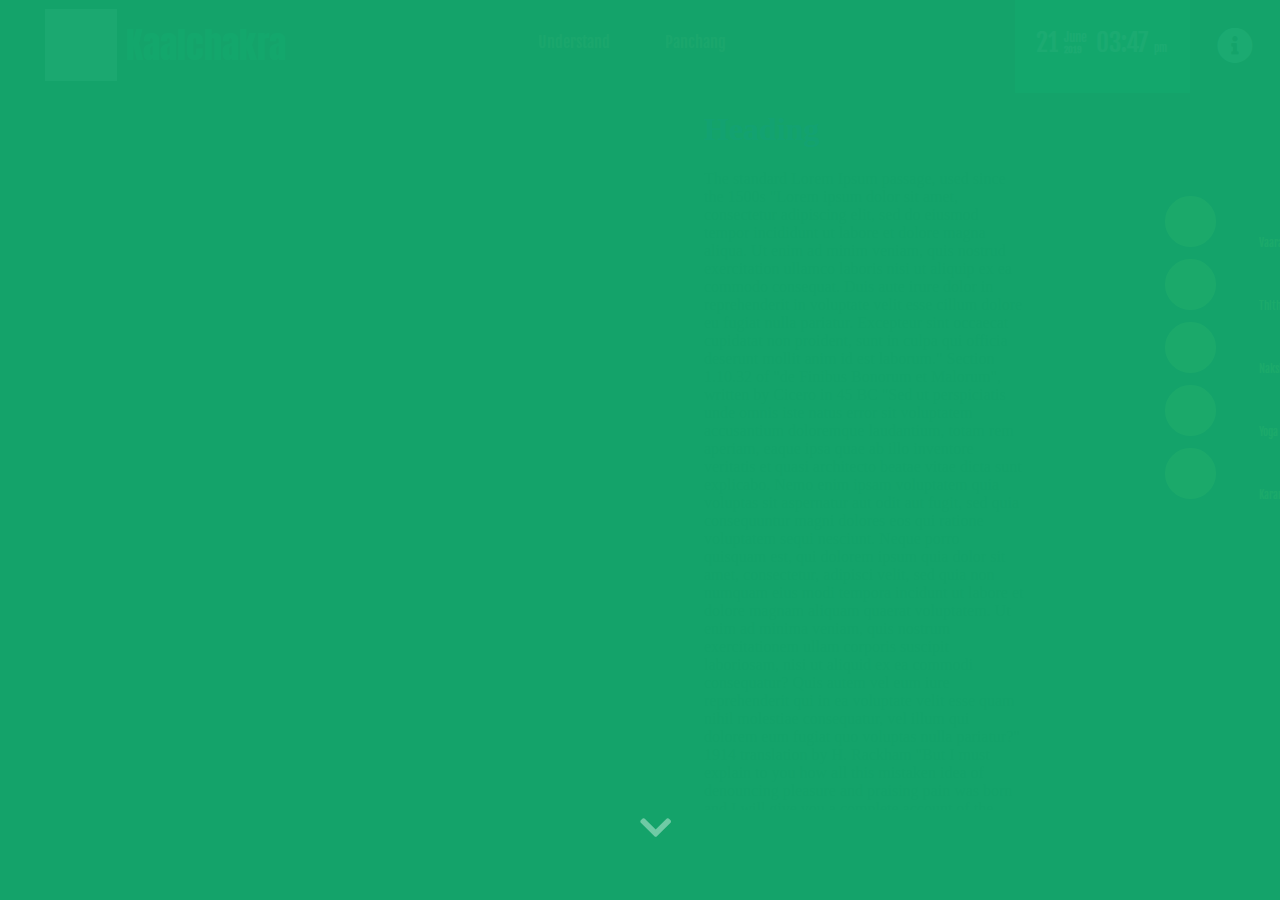
==== chart2.html @ cc7d057d "Add files via upload" ====
<!DOCTYPE html>
<html>
    <head>
        <meta charset="utf-8">
        <title>Kundali</title>
        <link rel="stylesheet" href="css/chartstyle.css"></link>
        <link href="fonts/font-awesome/css/all.css" rel="stylesheet">
        <link  href="css/datepicker.css" rel="stylesheet">
        <link href="https://fonts.googleapis.com/css?family=Anton|Bitter:400,700|Fjalla+One|Playfair+Display:400,400i,700,900|Teko:300,400,500,600,700&display=swap&subset=devanagari" rel="stylesheet">
        <script src="js/jquery-1.10.1.min.js"></script>
        <script src="js/jquery-ui.js"></script>
        
        <!--<script src="js/datepicker.js"></script>-->
        <script src="js/lodash.js"></script>

        <script src="js/d3.v4.min.js" charset="utf-8"></script>
        <script src="js/d3.timeline.js"></script>
    </head>
    <body>
        <div class="flex">
            
            <i class="fas fa-chevron-down"></i>
        </div>
        <div class="header container">
            <div class="logo">
                <div id="logo"></div>
                <p>Kaalchakra</p>
            </div>
            <div class="items">
                <p class="item">Understand</p>
                <p class="item">Panchang</p>
                <div class="datetime">
                    <div class="date">21</div>
                    <div class="month">June</div>
                    <div class="year">2019</div>
                    <div class="time">03:47</div>
                    <div class="ampm">pm</div>
                </div>
                <div class="pickdate">
                    <input data-toggle="datepicker">
                    <textarea data-toggle="datepicker"></textarea>
                    <div data-toggle="datepicker" class="ye"></div>
                </div>
                <div class="sub-menu1">
                    <p class="sub-menu-item">Geocentricity</p>
                    <p class="sub-menu-item">Zodiac Band</p>
                    <p class="sub-menu-item">Luni-Solar Calendar</p>
                </div>
                <div class="sub-menu2">
                    <p class="sub-menu-item">KundaliWheel</p>
                    <p class="sub-menu-item">Timeline</p>
                </div>

                <div class="menu">
                    <div class="menu_panel">
                        
                        <input type="text" id="datepicker">
                    </div>
                    <i class="far fa-window-close "></i>
                    <i class="fas fa-info-circle open"></i>
                </div>
            </div>
        </div>
        
        <div class="main container">
            
            <div class="left">
                <div class="panel" id="geo-centric">
                    <p class="title" >Geo-Centric</p>
                    <div class="main-graphic"></div>
                    <div class="text">
                        <p>Lorem Ipsum is simply dummy text of the printing and typesetting industry. Lorem Ipsum has been the industry's standard dummy text ever since the 1500s.</p>
                    </div>
                </div>
                <div class="panel" id="zodiac-band">
                    <p class="title">Zodiac-Band</p>
                    <div class="main-graphic"></div>
                    <div class="text">
                         <p>Lorem Ipsum is simply dummy text of the printing and typesetting industry. Lorem Ipsum has been the industry's standard dummy text ever since the 1500s.</p>
                    </div>
                </div>
                <div class="panel" id="calendar">
                    <p class="title">Luni-Solar Calendar</p>
                    <div class="main-graphic"></div>
                    <div class="tithi-circle"></div>
                    <div class="text">
                         <p>Lorem Ipsum is simply dummy text of the printing and typesetting industry. Lorem Ipsum has been the industry's standard dummy text ever since the 1500s.</p>
                    </div>
                </div>

                <div class="kundali_wheel hide">
                    
                    <label class="switch">
                      <input type="checkbox" id="kundali_switch" >
                      <span class="slider round"></span>
                    </label>
                </div>
                <div class="timeline hide"></div>

                
                
            </div>
                
            <div class="right">
                <div class="info">
                    <div id="Vaara">
                        <h1>Heading</h1>
                                                The standard Lorem Ipsum passage, used since the 1500s
                        "Lorem ipsum dolor sit amet, consectetur adipiscing elit, sed do eiusmod tempor incididunt ut labore et dolore magna aliqua. Ut enim ad minim veniam, quis nostrud exercitation ullamco laboris nisi ut aliquip ex ea commodo consequat. Duis aute irure dolor in reprehenderit in voluptate velit esse cillum dolore eu fugiat nulla pariatur. Excepteur sint occaecat cupidatat non proident, sunt in culpa qui officia deserunt mollit anim id est laborum."

                        Section 1.10.32 of "de Finibus Bonorum et Malorum", written by Cicero in 45 BC
                        "Sed ut perspiciatis unde omnis iste natus error sit voluptatem accusantium doloremque laudantium, totam rem aperiam, eaque ipsa quae ab illo inventore veritatis et quasi architecto beatae vitae dicta sunt explicabo. Nemo enim ipsam voluptatem quia voluptas sit aspernatur aut odit aut fugit, sed quia consequuntur magni dolores eos qui ratione voluptatem sequi nesciunt. Neque porro quisquam est, qui dolorem ipsum quia dolor sit amet, consectetur, adipisci velit, sed quia non numquam eius modi tempora incidunt ut labore et dolore magnam aliquam quaerat voluptatem. Ut enim ad minima veniam, quis nostrum exercitationem ullam corporis suscipit laboriosam, nisi ut aliquid ex ea commodi consequatur? Quis autem vel eum iure reprehenderit qui in ea voluptate velit esse quam nihil molestiae consequatur, vel illum qui dolorem eum fugiat quo voluptas nulla pariatur?"

                        1914 translation by H. Rackham
                        "But I must explain to you how all this mistaken idea of denouncing pleasure and praising pain was born and I will give you a complete account of the system, and expound the actual teachings of the great explorer of the truth, the master-builder of human happiness. No one rejects, dislikes, or avoids pleasure itself, because it is pleasure, but because those who do not know how to pursue pleasure rationally encounter consequences that are extremely painful. Nor again is there anyone who loves or pursues or desires to obtain pain of itself, because it is pain, but because occasionally circumstances occur in which toil and pain can procure him some great pleasure. To take a trivial example, which of us ever undertakes laborious physical exercise, except to obtain some advantage from it? But who has any right to find fault with a man who chooses to enjoy a pleasure that has no annoying consequences, or one who avoids a pain that produces no resultant pleasure?"
                    </div>
                </div>
                <div class="legends">
                    <div class="part" id="Vaara">
                        <div class="circle"></div>
                        <p>Vaara</p>
                        <hr>
                    </div>
                    <div class="part" id="Thithi">
                        <div class="circle"></div>
                        <p>Thithi</p>
                        <hr>
                    </div>
                    <div class="part" id="Nakshatra">
                        <div class="circle"></div>
                        <p>Nakshatra</p>
                        <hr>
                    </div>
                    <div class="part" id="Yoga">
                        <div class="circle"></div>
                        <p>Yoga</p>
                        <hr>
                    </div>
                    <div class="part" id="Karana">
                        <div class="circle"></div>
                        <p>Karana</p>
                        <hr>
                    </div>
                </div>
            </div>
        </div>
        <div class="footer container"></div>

        <script>

            var menu=2;
            var menubutton=0;
            $(document).ready(function(){
                
                var width=$(window).width();
                var height=$(window).height();

                drawChart();
                drawTithiChart();
                drawTithiWheel();
                

                //date picker
                //$('[data-toggle="datepicker"]').datepicker();

                $(".sub-menu1, .sub-menu2").css({"width":width*0.53-height*0.195});

                $(window).resize(function(){
                    d3.selectAll("svg").remove();
                    drawChart();
                    drawTithiChart();
                    drawTithiWheel();

                //dimensioning
                    $(".sub-menu1, .sub-menu2").css({"width":width*0.53-height*0.195});



                });


            







                $("g.container").hover(function(){
                    rotateChart()
                },function(){

                });

                $(".flex>i").click(function(){
                    $(".flex").css({"visibility":"hidden"});
                    showKundaliWheel();

                });

                $(".item").click(function(){
                    var new_value=$(".item").index(this);
                    if(menu==new_value)
                    {
                        menu=2; //no menu selected


                    }
                    else
                    {   
                        menu=new_value;
                        if(menu==0) //first menu selected
                        {   
                            showMenu(0,this);
                        }
                        else   //second value selected
                        {
                            showMenu(1,this);
                        }
                    }

                });

                $(".sub-menu1>p, .sub-menu2>p").click(function(){
                    showPanel(this,menu);
                })

                $(".menu>i").click(function(){
                    
                    if(menubutton==0)
                    {
                        $(".fa-info-circle").removeClass("open");
                        $(".fa-window-close").addClass("open");
                        $(".menu_panel").addClass("open");
                        menubutton=1;
                    }
                    else
                    {   
                        $(".fa-info-circle").addClass("open");
                        $(".fa-window-close").removeClass("open");
                        $(".menu_panel").removeClass("open");
                        menubutton=0;
                    }


                })

                $("#kundali_switch").change(function(){
                    if(this.checked){
                        
                        
                        drawChart.kundaliChart(1);
                    }
                    else{
                        
                        $(".arc0 path").css({"fill":"rgba(0,0,0,0)"});
                        drawChart.kundaliChart(0);
                    }
                });
                

                /*
                var userId = '604389';
                var apiKey = '2b4854378ff96d476a1e2cca65d058f3';
                var data = 'JSON Request Data';
                var request = $.ajax({
                url: "https://json.astrologyapi.com/v1/basic_panchang",
                method: "POST",
                dataType:'json',
                headers: {
                "authorization": "Basic " + btoa(userId+":"+apiKey),
                "Content-Type":'application/json'
                },
                data:JSON.stringify(data)
                });
                // Returns A promiss
                return( request.then( function(resp){
                return resp;
                }, function(err){
                return err;
                }));
                */
                





            })

            /*$('#iframe1').load( function(){
                var $iFrameContents = $('#iframe1').contents(),
                $city   = $iFrameContents.find('div.feed> b:nth-child(1)');
                console.log($city+"______");
                //$iFrameContents.find('html').replaceWith($city);
            }); 
            */
            function rotateChart(){
                var panchang={Vaara:1, Thithi:2, Nakshatra:2, Yoga:5, Karana:6};
                var vAngle=(panchang.Nakshatra-0.5)*(360/27);
                var tAngle=(panchang.Nakshatra-0.5)*(360/27);
                var nAngle=(panchang.Nakshatra-0.5)*(360/27);
                var yAngle=(panchang.Nakshatra-0.5)*(360/27);
                var kAngle=(panchang.Nakshatra-0.5)*(360/27);
                $(".Nakshatra").css({"transform":"rotate("+nAngle+" deg)"});
            }
            
            function showKundaliWheel()
            {
                $(".kundali_wheel").removeClass("hide");

            }
            function hideKundaliWheel()
            {
                $(".kundali_wheel").addClass("hide");
            }
            function showTimeline()
            {
                $(".timeline").removeClass("hide");
            }
            function hideTimeline()
            {
                $(".timeline").addClass("hide");
            }
            function showMenu(a,ref){
                if(a==0)
                {
                    //$(".sub-menu1").css({"visibility":"visible","transform":"translate(0,107%)","opacity":"1"});
                    $(".sub-menu1").addClass("show");
                    $(".sub-menu2").removeClass("show");
                    $(".item").eq(0).addClass("selected");
                    $(".item").eq(1).removeClass("selected");
                }
                else{
                    $(".sub-menu2").addClass("show");
                    $(".sub-menu1").removeClass("show");
                    $(".item").eq(1).addClass("selected");
                    $(".item").eq(0).removeClass("selected");
                }
            }
           
            function home(){
                for(var i=0;i<3;i++)
                {
                    
                         $(".panel").eq(i).removeClass("big");
                   
                }
                showKundaliWheel();
            }

            function showPanel(a,b){
                
                if(b==0)
                {var index=$(".sub-menu-item").index(a);
                    
                    for(var i=0;i<3;i++)
                    {
                        if(i==index)
                        {
                            $(".panel").eq(index).addClass("big");
                            console.log("index="+index);
                        }        
                        else{
                             $(".panel").eq(i).removeClass("big");
                        }

                    }
                    hideKundaliWheel();
                    hideTimeline();
                    $(".info").addClass("hide");
                }
                else{
                    var index=$(".sub-menu2>p").index(a);
                    
                    for(var i=0;i<3;i++)
                    {
                        
                             $(".panel").eq(i).removeClass("big");
                        
                    }
                    if(index==0)
                    {
                        showKundaliWheel();
                        hideTimeline();
                    }
                    else{
                        showTimeline();
                        hideKundaliWheel();
                    }
                }

                $(this).addClass("selected");
                
                
            }


    
        </script>
        <script src="js/d3script.js"></script>
    </body>
</html>
---- css/chartstyle.css ----
/*
fonts

font-family: 'Playfair Display', serif;
font-family: 'Teko', sans-serif;
font-family: 'Bitter', serif;
font-family: 'Fjalla One', sans-serif;
font-family: 'Anton', sans-serif;


*/



body{
	margin: 0;
	padding:0; 
	background: #272727;

}
.chart{
	position: relative;
	
}
.container{
	width: 100vw;
}
.main{
	height: 80vh;
	display: block;
	/*background: #272727;*/
}
.header, .footer{
	height: 10vh;
	/*background:#272727;*/
}
.left, .right{
	width: 100%;
	display: inline-block;
}
.left{
	height: 80%;
	
	float: left;
	
}
.right{
	height: 20%;
	
	
}
.header{
	display: block;
	width: 100%;
}
.logo{
	width: 40%;
	float: left;
	display: inline-block;
	height: 100%;
}
.logo>p{
	margin: 2vh 10vw 4vh 7vw;
    font-size: 4vh;
	font-family: 'Bitter', serif;
	font-family: 'Fjalla One', sans-serif;
	font-family: 'Anton', sans-serif;
    color: #16a36a;
}
.items{
	width: 53%;
	display: inline-block;
	height: 100%;
	
}
.items>p{
	display: inline-block;
    margin: 3.5vh 2vw;
    font-family: Fjalla one;
    color: #e27d60;
    transition: all 0.5s ease-in-out;
}
.item.selected{
	color: white;
	text-decoration: underline;
}
.sub-menu-item.selected{
	color: white;
	text-decoration: underline;
}
path:hover{
	fill:white !important;
	stroke-width:3;
	stroke: yellow;
}
h1 {
	color: blue;
}
h1:hover{
	color: red;
}
.arc text{
	font: 12px sans-serif;
	text-anchor: middle;
}
.arc0 path{
	stroke:#272727;
	stroke-width:1;
}
.arc path{
	stroke:#272727;
	stroke-width:2;
}

.arc1 text{
	font:10px sans-serif;
	text-anchor: middle;
}

.arc1 path{
	stroke:#272727;
	stroke-width:2;
}
.arc2 path{
	stroke:#272727;
	stroke-width:1;
}
.arc3 path{
	stroke:#ff652f;
	stroke-width:1;
}
.arc4 path{
	stroke:#ff652f;
	stroke-width:1;
}
.arc5 path{
	stroke:#ff652f;
	stroke-width:1;
}
.main{
	height: 80vh;
	display: block;
}
.arc path, .arc1 path, .arc2 path, .arc3 path{
	fill: #e27d60 !important;
}
.arc path, .arc1 path, .arc2 path, .arc3 path, .arc4 path, .arc5 path{
	stroke: #272727 !important;
}
.arc4 path, .arc5 path{
	fill: #272727 !important;
}
.arc4 path, .arc5 path{
	stroke: #e27d60 !important;
}

hr{
	border: 1px solid #ffe32c;
    position: relative;
    width: 4vw;
    left: 114%;
    top: -1.8vh;
}

.part>p{
	font-family: 'Fjalla One', serif;
    font-weight: 100;
    font-size: 1.2vh;
    text-align: left;
    position: relative;
    left: 162%;
    top: -10%;
    color: #ffe32c;
    transform: translate(-50%,0);
    transition: all 0.2s ease-in-out 0.05s;
	 
}
g.container>g{
	transition: all 1s ease-in-out;
	transform-origin: 0 0;
}


	/*Switch*/
	.switch {
	  position: absolute;
	  display: inline-block;
	  width: 2.8vw;
	  height: 1.7vw;
	  z-index: 1;
	}

	.switch input { 
	  opacity: 0;
	  width: 0;
	  height: 0;
	}

	.slider {
	  position: absolute;
	  cursor: pointer;
	  top: 0;
	  left: 0;
	  right: 0;
	  bottom: 0;
	  background-color: #616060;
	  -webkit-transition: .4s;
	  transition: .4s;
	}

	.slider:before {
	  position: absolute;
	  content: "";
	  height: 1.3vw;
	  width: 1.3vw;
	  left: 0.25vw;
	  bottom: 3px;
	  background-color: white;
	  -webkit-transition: .4s;
	  transition: .4s;
	}

	input:checked + .slider {
	  background-color: #16a36a;
	}

	input:focus + .slider {
	  box-shadow: 0 0 1px #2196F3;
	}

	input:checked + .slider:before {
	  -webkit-transform: translateX(84%);
	  -ms-transform: translateX(84%);
	  transform: translateX(84%);
	}
	/*switch end*/



	/* Rounded sliders */
	.slider.round {
	  border-radius: 34px;
	}

	.slider.round:before {
	  border-radius: 50%;
	}

	#datepicker{
		
		z-index: 2;
		top: 20%;
		background: white;
	    border: 0;
	    position: absolute;
	    left: 25%;
	    width: 53%;
	    height: 3vh;
	}
	#datepicker::before
	{


	}
	.datetime>.date
	{
		color: white;
	    font-family: 'Fjalla one', serif;
	    top: 3vh;
	    left: 12%;
	    font-size: 2.8vh;

	}
	.datetime>.time
	{
		color: white;
	    font-family: "Fjalla one";
	    left: 9vh;
	    top: 3vh;
	    font-size: 2.73vh;
	}
	.datetime>.month
	{
		color: white;
	    font-family: 'Fjalla one', serif;
	    top: 3.25vh;
	    left: 5.5vh;
	    font-size: 1.4vh;

	}
	.datetime>.year
	{
		color: white;
	    font-family: 'Fjalla one', serif;
	    top: 4.85vh;
	    left: 5.5vh;
	    font-size: 1vh;
	    font-weight: bold;
	}
	.datetime>.ampm
	{
	    color: white;
	    font-family: 'Fjalla One', sans-serif;
	    top: 4.5vh;
	    left: 15.5vh;
	    font-size: 1.2vh;
	}
	.datetime{
	    background: #16a36a;
	    width: 19.5vh;
	    height: 10.3vh;
	    position: relative;
	    float: right;
	}
	.datetime>div{
		position: absolute;
	}
	.pickdate{
		display:none;
	}
	.logo>#logo{
		height: 8vh;
		width: 8vh;
		background:pink; 
		position: relative;
		float: left;
		margin: 1vh 1vh 1vh 5vh;
	}

/* Tablets */
@media only screen and (min-width:600px)
{
.flex{
	width: 100vw;
	height: 100vh;
	background:#14a76cf7;
	
	position: absolute; 
	z-index: 3;
}
.flex>i{
	position: absolute;
	top: 90%;
	left: 50%;
	font-size: 4vh;
	color: #6fcaa5;
	transition: all 0.5s ease-in-out;
}
.flex>i:hover{
	top: 92%;
	color: white;

}
.left, .right{

	width: 100vw;
	position: relative;
	display: inline-block;
	
}
.left{
	
	float: left;
	height: 80%;
}
.right{
	height: 20%;
	
}
.main{
	height: 80vh;
	display: block;
}
.menu_panel{
	width: 100vw;
    height: 100vh;
    position: absolute;
    right: 0;
    top: 0;
    z-index: 2;
    background: #14a76cf7; 
    visibility: hidden;
    transform-origin: top right;
    transform: scale(0.1);
    transition: transform 0.5s ease-in-out, opacity 0.2s ease-in-out 0.2s, visibility 0.5s ease-in-out;
    opacity: 0;
    
}
.menu_panel.open{
	transform:scale(1);
	visibility: visible;
	opacity: 1;
	
}
.switch{
	left: 90%;
	top:4%;
}
.menu{
	width: 7vw;
    height: 10vh;
    position: absolute;
    /*background: #14a76cf7;*/
    float: right;
    top: 0;
    right: 0;
    z-index: 2;
}
.menu>i{
	color: white;
    z-index: 3;
    position: absolute;
    height: 100%;
    width: 100%;
    text-align: center;
    top: 31%;
    font-size: 4vh;
    visibility: hidden;
    opacity: 0;
    transition: visibility 0.5s ease-in-out, opacity 0.4s ease-in-out;
}

.menu>.open{
	visibility: visible;
	opacity: 1;
	
}
.panel1, .panel2, .kundali_wheel{
	width: 100%;
	height: 100%;
	position: absolute;
	visibility: hidden;
}

.sub-menu1, .sub-menu2{
	padding: 10px 0px;
    background: #E0E0E0;
    visibility: hidden;
    transform:translate(0, 50%);
	opacity: 0;
	transition: transform 0.6s ease-in-out, opacity 0.3s ease-in-out 0.2s; 
	position: absolute;
	top:1.5vh;
}
.sub-menu1.show{
	visibility: visible !important;
	opacity: 1;
	transform:translate(0,107%) !important; 
}
.sub-menu2.show{
	visibility: visible !important;
	opacity: 1;
	transform:translate(0,107%) !important; 
}

.sub-menu1>p, .sub-menu2>p{
	display: inline-block;
	margin: 0px 2vw; 
	color: #23a970;
	font-family: "fjalla one";


}
.kundali_wheel{
	transition: transform 0.6s ease-in-out 0.2s, visibility 0.5s ease-in-out 0.6s, opacity 0.6s ease-in-out ;
	transform: translateX(0%);
	opacity: 1;
	visibility: visible; 
}
.kundali_wheel.hide{
	visibility: hidden;
	transform: translate(-100%, 0);
	opacity: 0; 
}
.info{
	width: 50%;
	height: 100%;
	float: left;
	overflow-y: auto;
	display: inline-block; 
	padding: 0px 10%; 
	-ms-overflow-style: none;
	overflow: -moz-scrollbars-none;
	transition: transform 0.6s ease-in-out 0.2s, visibility 0.5s ease-in-out 0.6s, opacity 0.6s ease-in-out ;
	transform: translateX(0%); 
}
.info.hide{
	visibility: hidden;
	transform: translate(100%, 0);
	opacity: 0;
}
.info::-webkit-scrollbar { width: 0 !important }
.marker{
	stroke-width:3;
	stroke: #e27d60 !important;
}
.panel{
	background:pink; 
	height: 80vh;
	width: 100%;
	position: absolute;
	transform:translate(-50%, 0);
	opacity: 0; 
	transition: all 0.4s ease-in-out;
}
.panel.big{
	width: 80vw;
	background:#14A76C; 
	opacity: 1;
	transform: translate(0,0); 
}
.panel .title{
	font-family: Playfair Display;
    color: #ffe400;
    font-size: 7vh;
    font-weight: 700;
    left: 7vw;
    top: -5vh;
    position: absolute;
    letter-spacing: 1vw;
}
.main-graphic{
	background: #c5cccc;
    width: 50vw;
    height: 34vw;
    position: absolute;
    top: 14vh;
    left: 7vw;
}
.panel .text{
	position: absolute;
    font-family: bitter;
    width: 19vw;
    font-size: 2vh;
    left: 55vw;
    top: 10vw;
}
.timeline{
	width: 95%;
	height: 74%;
	position: relative;
	top: 20%;
	left: 10%;
	opacity: 1;
	visibility: visible;
	background:#272727; 
	overflow: auto;
}
.timeline.hide{
	opacity: 0;
	visibility: hidden;

}
.x-axis-mon>path{
	stroke: rgba(0,0,0,0);
}
.tick>line{
	stroke:#9E9E9E;
}
.tick>text{
	stroke:#9E9E9E;
}
.x-axis-day>path{
	stroke:#9E9E9E;
}

.tithi-circle{
	width: 70vh;
	height: 70vh;
	background: #ffffff00;
	position: absolute;
	top:15vh;
	left: 10vh; 
}



}






/* Desktops */
@media only screen and (min-width:768px)
{

.left, .right{
	height: 100%;
	width: 50vw;
	position: relative;
	display: inline-block;
}
.left{
	
	float: left;
}
.right{
	
}
.main{
	height: 80vh;
	display: block;
	/*background: #272727;*/
	overflow:hidden; 
}

.legends{
	width: 30%;
    padding: 10vh 0;
    height: 60vh;
    display: inline-block;
}
.part{
	height: 7vh;
    width: 17vh;
}
.part .circle{
	height: 5vh;
    width: 5vh;
    /* margin: 4vh; */
    position: relative;
    left: 50%;
    top: 25%;
    border-radius: 50%;
    border: 0.25vw solid #ffe32c;
    background: #ffe32c;
    transition: all 0.1s ease-in-out;
}


.part:hover >div{
	border: 0.25vw solid white;
	transform: scale(1.2) translate(-50%,0%);


}

.part:hover > p{
	color:#FFC107;
	font-size: 1.5vh;
	transform: translate(0,-150%); 
}




.arc .arc1 .arc2 .arc3 .arc4 .arc5 {
    
    pointer-events: all;
}




}
---- css/datepicker.css ----
.datepicker-container {
  background-color: #fff;
  direction: ltr;
  font-size: 12px;
  left: 0;
  line-height: 30px;
  position: fixed;
  -webkit-tap-highlight-color: transparent;
  top: 0;
  touch-action: none;
  -webkit-touch-callout: none;
  user-select: none;
  width: 210px;
  z-index: -1;

  &::before,
  &::after {
    border: 5px solid transparent;
    content: " ";
    display: block;
    height: 0;
    position: absolute;
    width: 0;
  }
}

.datepicker-dropdown {
  border: 1px solid #ccc;
  box-shadow: 0 3px 6px #ccc;
  box-sizing: content-box;
  position: absolute;
  z-index: 1;
}

.datepicker-inline {
  position: static;
}

.datepicker-top-left,
.datepicker-top-right {
  border-top-color: #39f;

  &::before,
  &::after {
    border-top: 0;
    left: 10px;
    top: -5px;
  }

  &::before {
    border-bottom-color: #39f;
  }

  &::after {
    border-bottom-color: #fff;
    top: -4px;
  }
}

.datepicker-bottom-left,
.datepicker-bottom-right {
  border-bottom-color: #39f;

  &::before,
  &::after {
    border-bottom: 0;
    bottom: -5px;
    left: 10px;
  }

  &::before {
    border-top-color: #39f;
  }

  &::after {
    border-top-color: #fff;
    bottom: -4px;
  }
}

.datepicker-top-right,
.datepicker-bottom-right {
  &::before,
  &::after {
    left: auto;
    right: 10px;
  }
}

.datepicker-panel {
  & > ul {
    margin: 0;
    padding: 0;
    width: 102%;

    &::before,
    &::after {
      content: " ";
      display: table;
    }

    &::after {
      clear: both;
    }

    & > li {
      background-color: #fff;
      cursor: pointer;
      float: left;
      height: 30px;
      list-style: none;
      margin: 0;
      padding: 0;
      text-align: center;
      width: 30px;

      &:hover {
        background-color: rgb(229, 242, 255);
      }

      &.muted,
      &.muted:hover {
        color: #999;
      }

      &.highlighted {
        background-color: rgb(229, 242, 255);

        &:hover {
          background-color: rgb(204, 229, 255);
        }
      }

      &.picked,
      &.picked:hover {
        color: #39f;
      }

      &.disabled,
      &.disabled:hover {
        background-color: #fff;
        color: #ccc;
        cursor: default;

        &.highlighted {
          background-color: rgb(229, 242, 255);
        }
      }

      &[data-view="years prev"],
      &[data-view="year prev"],
      &[data-view="month prev"],
      &[data-view="years next"],
      &[data-view="year next"],
      &[data-view="month next"],
      &[data-view="next"] {
        font-size: 18px;
      }

      &[data-view="years current"],
      &[data-view="year current"],
      &[data-view="month current"] {
        width: 150px;
      }
    }

    &[data-view="years"],
    &[data-view="months"] {
      & > li {
        height: 52.5px;
        line-height: 52.5px;
        width: 52.5px;
      }
    }

    &[data-view="week"] {
      & > li,
      & > li:hover {
        background-color: #fff;
        cursor: default;
      }
    }
  }
}

.datepicker-hide {
  display: none;
}
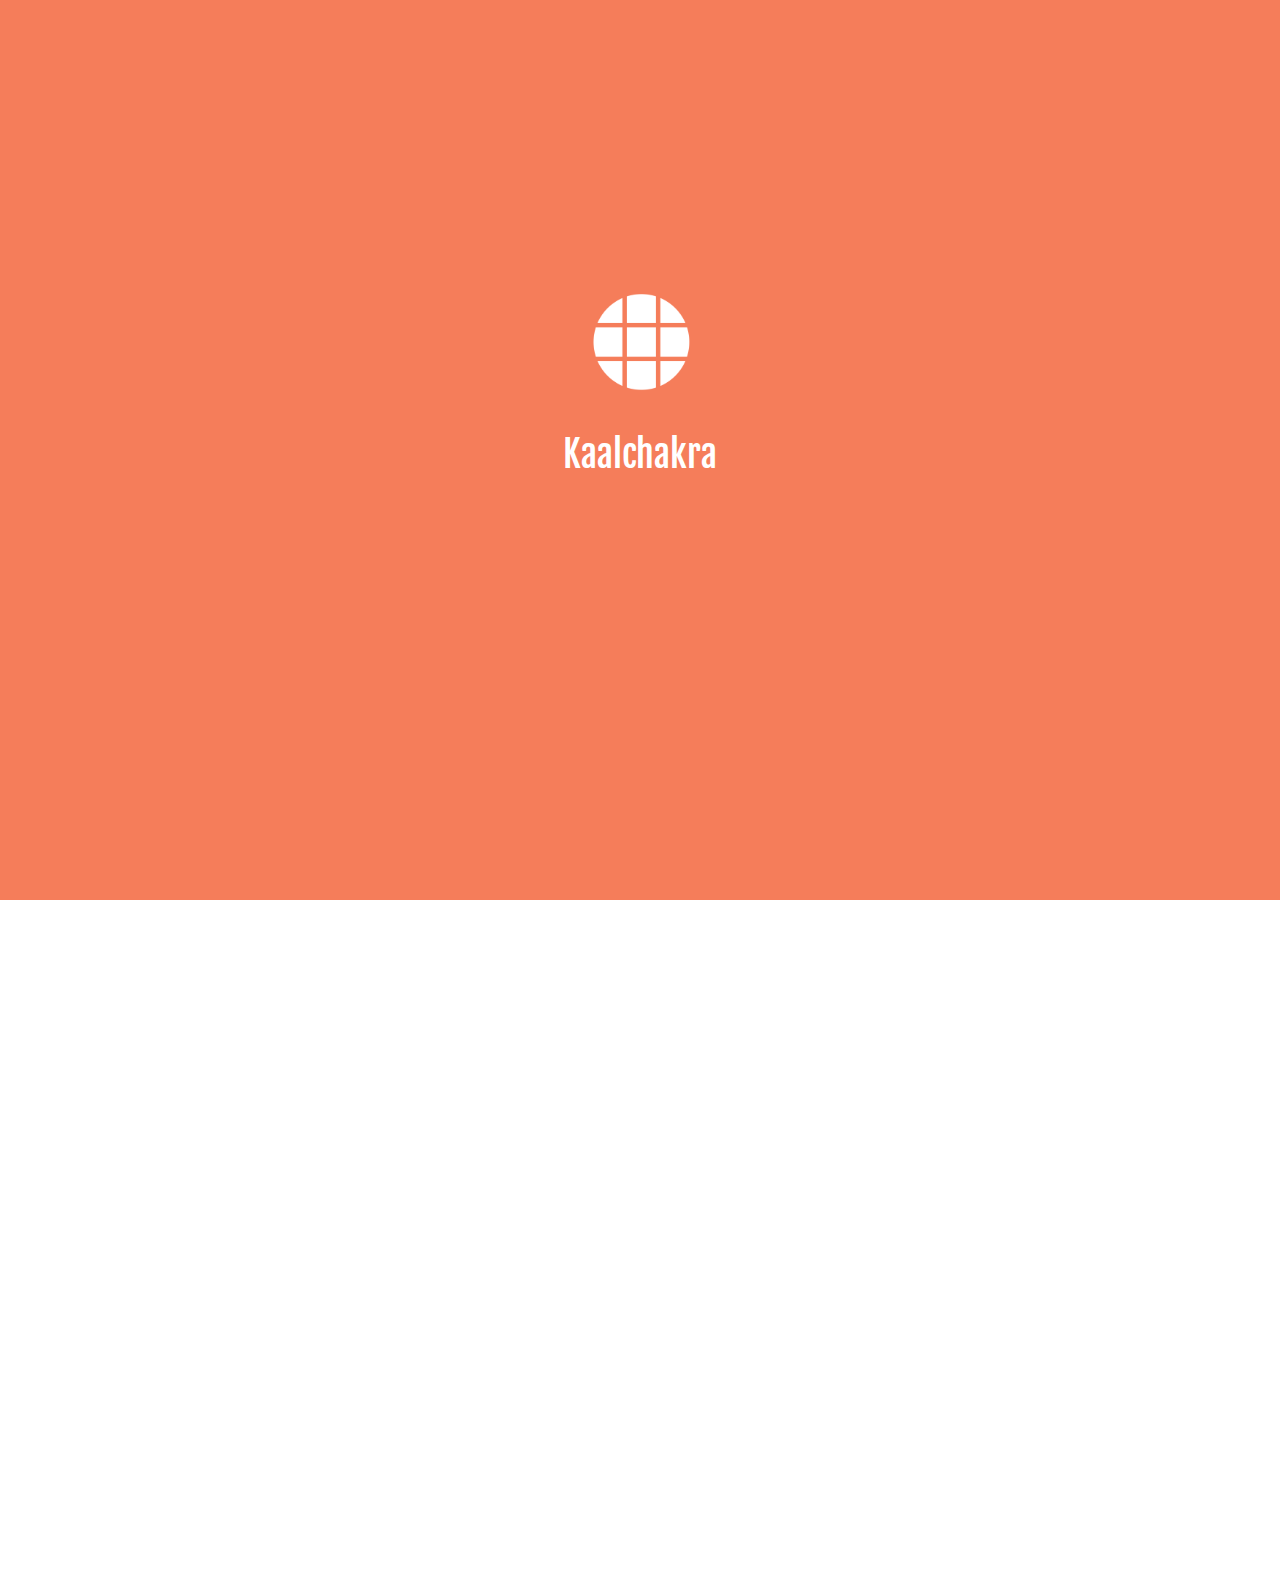
==== commit 54b5fc1a: "Add files via upload" ====
--- a/chart2.html
+++ b/chart2.html
@@ -7,6 +7,8 @@
         <link href="fonts/font-awesome/css/all.css" rel="stylesheet">
         <link  href="css/datepicker.css" rel="stylesheet">
         <link href="https://fonts.googleapis.com/css?family=Anton|Bitter:400,700|Fjalla+One|Playfair+Display:400,400i,700,900|Teko:300,400,500,600,700&display=swap&subset=devanagari" rel="stylesheet">
+        <link href="https://fonts.googleapis.com/css?family=Shadows+Into+Light&display=swap" rel="stylesheet">
+
         <script src="js/jquery-1.10.1.min.js"></script>
         <script src="js/jquery-ui.js"></script>
         
@@ -17,388 +19,282 @@
         <script src="js/d3.timeline.js"></script>
     </head>
     <body>
+        <div class="back"></div>
+        <div class="back2"></div>
+        <div class="transp">
+            <div id="one">
+                <p>Go to Understand tab for concepts</p>
+            </div>
+            <div id="two">
+                <p>Go to Panchang tab for implementation</p>
+            </div>
+            <div id="three">
+                <p>Click here to start</p>
+            </div>
+        </div>
         <div class="flex">
-            
+            <div class="flex_footer"></div>
+            <div class="flex_info">
+                <div class="break"></div>
+                <div class="flex_logo"></div>
+                <div class="flex_header">
+                    <p>Kaalchakra</p>
+                    <p>Kaalchakra</p>
+                </div>
+                <div class="break"></div>
+                <div class="flex_content">
+                    
+                    <H1>Panchang</H1>
+                    <p>A panchang is a Hindu calendar and almanac, which follows traditional units of Hindu timekeeping.</p>
+                    <p>It is a sanskrit word meaning Panch(Five) Anga(Limbs). The five limbs refer to five elements of Panchang:</p>
+                    <div class="elements">
+                        <div class="element"></div>
+                        <div class="element"></div>
+                        <div class="element"></div>
+                        <div class="element"></div>
+                        <div class="element"></div>
+                    </div>
+                    <p>But first, you need to understand some basic concepts.</p>
+                    
+                    <p class="end">Let's move forward to know more about these concepts</p>
+                </div>
+                <div class="break"></div>
+            </div>
             <i class="fas fa-chevron-down"></i>
         </div>
-        <div class="header container">
-            <div class="logo">
-                <div id="logo"></div>
-                <p>Kaalchakra</p>
-            </div>
-            <div class="items">
-                <p class="item">Understand</p>
-                <p class="item">Panchang</p>
-                <div class="datetime">
-                    <div class="date">21</div>
-                    <div class="month">June</div>
-                    <div class="year">2019</div>
-                    <div class="time">03:47</div>
-                    <div class="ampm">pm</div>
-                </div>
-                <div class="pickdate">
-                    <input data-toggle="datepicker">
-                    <textarea data-toggle="datepicker"></textarea>
-                    <div data-toggle="datepicker" class="ye"></div>
-                </div>
-                <div class="sub-menu1">
-                    <p class="sub-menu-item">Geocentricity</p>
-                    <p class="sub-menu-item">Zodiac Band</p>
-                    <p class="sub-menu-item">Luni-Solar Calendar</p>
-                </div>
-                <div class="sub-menu2">
-                    <p class="sub-menu-item">KundaliWheel</p>
-                    <p class="sub-menu-item">Timeline</p>
-                </div>
-
-                <div class="menu">
-                    <div class="menu_panel">
+        
+            <div class="header container">
+                <div class="logo">
+                    <div id="logo"></div>
+                    <p>Kaalchakra</p>
+                </div>
+                <div class="items">
+                    <p class="item">Understand</p>
+                    <p class="item">Panchang</p>
+                    <div class="datetime">
+                        <div class="date">21</div>
+                        <div class="month">June</div>
+                        <div class="year">2019</div>
+                        <div class="time">03:47</div>
+                        <div class="ampm">pm</div>
+                    </div>
+                    <div class="pickdate">
+                        <input data-toggle="datepicker">
+                        <textarea data-toggle="datepicker"></textarea>
+                        <div data-toggle="datepicker" class="ye"></div>
+                    </div>
+                    <div class="sub-menu1">
+                        <p class="sub-menu-item">Geocentricity</p>
+                        <p class="sub-menu-item">Zodiac Band</p>
+                        <p class="sub-menu-item">Luni-Solar Calendar</p>
+                    </div>
+                    <div class="sub-menu2">
+                        <p class="sub-menu-item">KundaliWheel</p>
+                        <p class="sub-menu-item">Timeline</p>
+                    </div>
+
+                    <div class="menu">
+                        <div class="menu_panel">
+                            
+                            <input type="text" id="datepicker">
+                        </div>
+                        <i class="far fa-window-close "></i>
+                        <i class="fas fa-info-circle open"></i>
+                    </div>
+                </div>
+            </div>
+            
+            <div class="main container">
+                
+                <div class="left">
+                    <div class="panel geo" id="geo-centric">
+                        <p class="title" >Geo-Centric</p>
+                        <div class="main-graphic">
+                            <div class="img" id="one"></div>
+                            <p>The seven planets are assumed to be orbiting in the same order as depicted in the graphic.
+                                In this sytem <b>Sun and moon</b> are also assumed as planets. Along with these 7 planets there are two imaginary planets, Rahu and Ketu that represent the North and south node of the eccliptic respectively.</p> 
+                                <div class="img" id="two"></div>
+                                <div class="img" id="three"></div>
+                                <p>Sun is the only planet orbiting outside the band.</p>
+                            
+                        </div>
+                        <div class="text">
+                            <p>Panchang follows a geo-centric planetary system, assuming earth to be in the center with 7 planets orbiting around it.</p>
+                        </div>
+                        <div class="text">
+                            <p>As viewed from earth all the planetary orbits are slightly inclined and falls withing a band spreading 8° either side of the equator, making a 16° wide elliptical band around the earth called the Zodiac band.</p>
+
+                        </div>
+                    </div>
+                    <div class="panel" id="Rashi-Nakshatra">
+                        <p class="title">Rashi-Nakshatra</p>
+                        <div class="main-graphic">
+                            <h1>Rashi</h1>
+                            <div class="img" id="one">Eccliptic divided into 12 parts</div>
+                            <p>Each Rashi has been named after a constellation falling in that sector of the ellipse.<br>These corresponds to 12 solar months.</p>
+                            <div class="img" id="two"> All rashis</div>
+                            <h1>Nakshatra</h1>
+                            <p>The term has come either from "Naks"+"Shetra" meaning "Sky Map" or "Naksha"+"Tara" meaning "Star Map".<br><p>
+                            <div class="img" id="three">Eccliptic divided into 27 parts include Pada</div>
+                             <p>   These are knows as the lunar mansion as they correspond the path of moon. These are further subdivided into 4 Padas each for making the Nakshatras relatable to Rashi. Total 108 Padas completes 12 Rashis making 9 padas accounting for a Rashi. These Padas don't have specific names and are just called 1,2,3&4.</p>
+                            <div class="img" id="four"> All 27 Nakshatras</div>
+                        </div>
+                        <div class="text">
+                             <p>For easy refernecing the ellipse has been divided into <b>12 equal angles(30° ease)</b>, knows as <b>Rashi(Zodiac sign)</b>.</p>
+                        </div>
+                        <div class="text">
+                             <p>The eccliptic has been divided into <b>27 Nakshatras</b> each named after asterisms falling in or near the respective sector.</p>
+                        </div>
+                    </div>
+                    <div class="panel" id="calendar">
+                        <p class="title">Luni-Solar Calendar</p>
+                        <div class="main-graphic">
+                            <div class="img" id="one">
+                                Sun and moon
+                            </div>
+                            <p>Hindu Calendar is a luni solar calendar as it has both solar months(Sourmasa) and lunar months(Chandramasa).</p>
+                            <h1>Sourmasa</h1>
+                            <div class="img" id="two"> Sun changing Rashi</div>
+                            <p>The time when Sun enters a new Rashi is called Sankramana. Each Sankramana marks the beginning of Sourmasa. There are 12 Solar months in a year, each corresponding to a Rashi.</p>
+                            <div class="img" id="three"> Uttarayan and Dakshinayan</div>
+                            <p>Each year consists of two <b>Ayanas</b> wich each one spanning over 6 sour masa.<br>
+                            The two Ayanas are called Dakshinayan and Uttarayan, which signifies the southward and northwardmovement of the sun respectively.</p>
+
+                            <h1>Chandramasa</h1>
+                            <p>Just like sourmasa there are <b>12 Chandramasa</b>. The period of time between two successive Amavasyas or Pournima is a Chandra masa. Each Chandra masa consists of two pakshas (fortnight), namely Krishna and Shukla.</p>
+                            <div class="img" id="four"> The 30 phases of moon</div>
+                            <p>Krishna Paksha refers to the waning period of moon while Shukla Paksha refers to waxing period.</p>
+                            <p>Chandra masa is recognised in two different ways in india. Amantha masa, where Krishna month end with Amavasya’s end(used in Gujarat, Maharashtra, Karnataka, Kerala, Tamil Nadu and Bengal). Pournamantha masa, where Sukla month ends with Pornima’s end.</p>
+                            <p>For most of the religious rituals/feasts a Chandramana masa/ Tithi/Nakshatra/Yoga have been prescribed, and for the rest (few) Souramasa/Tithi/Nakshatra have been prescribed.</p>
+                            
+
+                        </div>
                         
-                        <input type="text" id="datepicker">
-                    </div>
-                    <i class="far fa-window-close "></i>
-                    <i class="fas fa-info-circle open"></i>
-                </div>
-            </div>
-        </div>
+                        <div class="text">
+                             <p>Hindu Calendar takes account of the movements of both <b>the Sun</b> and <b>the Moon</b>.</p>
+                        </div>
+                        <div class="text">
+                             <p>Each <b>Paksha has 15 Tithis</b>, making 30 Tithis in a Chandramasa.</p>
+                        </div>
+                    </div>
+
+                    <div class="kundali_wheel hide">
+                        
+                        <label class="switch">
+                          <input type="checkbox" id="kundali_switch" >
+                          <span class="slider round"></span>
+                        </label>
+                    </div>
+                    <div class="timel hide">
+                        <div class="timeline"></div>
+                        <div class="y-axis">
+                            <p>Karana</p>
+                            <p>Yoga</p>
+                            <p>Nakshatra</p>
+                            <p>Tithi</p>
+                        </div>
+                    </div>
+                    
+                    
+                </div>
+                    
+                <div class="right">
+                    <div class="info">
+                        <div class="default show">
+                            <div class="break"></div>
+                            <h1>Panchang</h1>
+                            <div class="img" id="one"> sector of wheel</div>
+                            <div class="img" id="two">kundali</div>
+                            <p>Click on any of these circles to know more about about these values</p>
+                        </div>
+                        <div id="Vaara" >
+                            <div class="break"></div>
+                            <h1>Vaara</h1>
+                            <p>The timespan between two consecutive sunrises is known as <b>Vaara</b><br>
+                                Its duration is roughly equal to <b>60 Ghatis</b>(1 Ghati ≈ 24 min)<br>
+                                </p>
+                            <div class="img" id="one"></div>
+                            <h2>Horas</h2>
+                            <p>Each day consists of <b>24 horas</b> which are named after the <b>7 planets</b> present in our system (Geo-centric).</p>
+                            <div class="img" id="two"></div>
+                            <p>These 7 horas keep repeating in a cyclic order. The order of the horas is same as that of the planets they are named after.
+                                The day/vaara is named after the <b>First hora appearing at sunrise</b>.<br>
+                            </p>
+
+
+                        </div>
+                        <div id="Tithi">
+                            <div class="break"></div>
+                            <h1>Tithi</h1>
+                            <p>A lunar day is known as a <b>Tithi</b>, which is the time taken by moon to increase its angular distance from sun by <b>12°</b></p>
+                            <div class="img" id="one"></div>
+                            <p>These Tithis correspond to the phases of the moon such that there are 15 tithis from Amavasya(No moon) to Pournima(Full Moon).
+                             Because of the different speed of Sun and Moon, the tithis have length varying from <b>59 ghatis to 65 ghatis</b>.<br>
+                             This can make a Tithi start and end at any time of the day. The tithi prevailing at the time of sunrise is known as the Tithi of the day.</p>
+                             <p>Tithi can be of following types:<br></p>
+                                <p><b>Poorna Tithi</b>: Tithis that extend 60 ghatis from sunrise.<br>
+                                <b>Sakhandh Tithi</b>: Tithis that don't extend upto 60 ghatis from sunrise.<br> 
+                                <b>Shuddha Tithi</b>: Tithis that extend from sunrise to sunset<br>
+                                <b>Adhik Tithi</b>: Tithis that encompasses two sunrise <br>
+                                <b>Kshaya Tithi</b>: Tithi starting after a sunrise and ending before the next sunrise
+                             <div class="img" id="two"></div>
+                             <p>The following visualisation explains the above concepts:</p> 
+                             <div class="img" id="three">
+                                <div class="tithi-circle"></div>
+                            </div>
+
+                        </div>
+                        <div id="Nakshatra">
+                            <div class="break"></div>
+                            <h1>Nakshatra</h1>
+                            <p>These are the 27 Nakshatras in the eccliptic.</p>
+                            <div class="img" id="one"></div>
+                        </div>
+                        <div id="Yoga">
+                            <div class="break"></div>
+                            <h1>Yoga</h1>
+                            <div class="img" id="one">sum of posiions of sun and moon</div>
+                            <p>It is the benefic state that exists at any instance of time. It is the sum of the angular positions of sun and moon with respect to earth. There are total 27 yogas, each representing 13° 20’.</p>
+                        </div>
+                        <div id="Karana">
+                            <div class="break"></div>
+                            <h1>Karana</h1>
+                            <div class="img" id="one">Karana</div>
+                            <p>Each Tithi has two Karana. There are 11 Karanas in total. Four of these(Kimstugna, Shakuni, Chathushpada and Nagava) appear on a specific Tithi in a Chandraman masa (lunar month). The remaining seven appears 8 times each in cyclic order, starting from 2nd half of Shukla Prathama.</p>
+                        </div>
+                    </div>
+                    <div class="legends">
+                        <div class="part" id="Vaara">
+                            <div class="circle"></div>
+                            <p>Vaara</p>
+                            <hr>
+                        </div>
+                        <div class="part" id="Thithi">
+                            <div class="circle"></div>
+                            <p>Thithi</p>
+                            <hr>
+                        </div>
+                        <div class="part" id="Nakshatra">
+                            <div class="circle"></div>
+                            <p>Nakshatra</p>
+                            <hr>
+                        </div>
+                        <div class="part" id="Yoga">
+                            <div class="circle"></div>
+                            <p>Yoga</p>
+                            <hr>
+                        </div>
+                        <div class="part" id="Karana">
+                            <div class="circle"></div>
+                            <p>Karana</p>
+                            <hr>
+                        </div>
+                    </div>
+                </div>
+            </div>
+            <div class="footer container"></div>
         
-        <div class="main container">
-            
-            <div class="left">
-                <div class="panel" id="geo-centric">
-                    <p class="title" >Geo-Centric</p>
-                    <div class="main-graphic"></div>
-                    <div class="text">
-                        <p>Lorem Ipsum is simply dummy text of the printing and typesetting industry. Lorem Ipsum has been the industry's standard dummy text ever since the 1500s.</p>
-                    </div>
-                </div>
-                <div class="panel" id="zodiac-band">
-                    <p class="title">Zodiac-Band</p>
-                    <div class="main-graphic"></div>
-                    <div class="text">
-                         <p>Lorem Ipsum is simply dummy text of the printing and typesetting industry. Lorem Ipsum has been the industry's standard dummy text ever since the 1500s.</p>
-                    </div>
-                </div>
-                <div class="panel" id="calendar">
-                    <p class="title">Luni-Solar Calendar</p>
-                    <div class="main-graphic"></div>
-                    <div class="tithi-circle"></div>
-                    <div class="text">
-                         <p>Lorem Ipsum is simply dummy text of the printing and typesetting industry. Lorem Ipsum has been the industry's standard dummy text ever since the 1500s.</p>
-                    </div>
-                </div>
-
-                <div class="kundali_wheel hide">
-                    
-                    <label class="switch">
-                      <input type="checkbox" id="kundali_switch" >
-                      <span class="slider round"></span>
-                    </label>
-                </div>
-                <div class="timeline hide"></div>
-
-                
-                
-            </div>
-                
-            <div class="right">
-                <div class="info">
-                    <div id="Vaara">
-                        <h1>Heading</h1>
-                                                The standard Lorem Ipsum passage, used since the 1500s
-                        "Lorem ipsum dolor sit amet, consectetur adipiscing elit, sed do eiusmod tempor incididunt ut labore et dolore magna aliqua. Ut enim ad minim veniam, quis nostrud exercitation ullamco laboris nisi ut aliquip ex ea commodo consequat. Duis aute irure dolor in reprehenderit in voluptate velit esse cillum dolore eu fugiat nulla pariatur. Excepteur sint occaecat cupidatat non proident, sunt in culpa qui officia deserunt mollit anim id est laborum."
-
-                        Section 1.10.32 of "de Finibus Bonorum et Malorum", written by Cicero in 45 BC
-                        "Sed ut perspiciatis unde omnis iste natus error sit voluptatem accusantium doloremque laudantium, totam rem aperiam, eaque ipsa quae ab illo inventore veritatis et quasi architecto beatae vitae dicta sunt explicabo. Nemo enim ipsam voluptatem quia voluptas sit aspernatur aut odit aut fugit, sed quia consequuntur magni dolores eos qui ratione voluptatem sequi nesciunt. Neque porro quisquam est, qui dolorem ipsum quia dolor sit amet, consectetur, adipisci velit, sed quia non numquam eius modi tempora incidunt ut labore et dolore magnam aliquam quaerat voluptatem. Ut enim ad minima veniam, quis nostrum exercitationem ullam corporis suscipit laboriosam, nisi ut aliquid ex ea commodi consequatur? Quis autem vel eum iure reprehenderit qui in ea voluptate velit esse quam nihil molestiae consequatur, vel illum qui dolorem eum fugiat quo voluptas nulla pariatur?"
-
-                        1914 translation by H. Rackham
-                        "But I must explain to you how all this mistaken idea of denouncing pleasure and praising pain was born and I will give you a complete account of the system, and expound the actual teachings of the great explorer of the truth, the master-builder of human happiness. No one rejects, dislikes, or avoids pleasure itself, because it is pleasure, but because those who do not know how to pursue pleasure rationally encounter consequences that are extremely painful. Nor again is there anyone who loves or pursues or desires to obtain pain of itself, because it is pain, but because occasionally circumstances occur in which toil and pain can procure him some great pleasure. To take a trivial example, which of us ever undertakes laborious physical exercise, except to obtain some advantage from it? But who has any right to find fault with a man who chooses to enjoy a pleasure that has no annoying consequences, or one who avoids a pain that produces no resultant pleasure?"
-                    </div>
-                </div>
-                <div class="legends">
-                    <div class="part" id="Vaara">
-                        <div class="circle"></div>
-                        <p>Vaara</p>
-                        <hr>
-                    </div>
-                    <div class="part" id="Thithi">
-                        <div class="circle"></div>
-                        <p>Thithi</p>
-                        <hr>
-                    </div>
-                    <div class="part" id="Nakshatra">
-                        <div class="circle"></div>
-                        <p>Nakshatra</p>
-                        <hr>
-                    </div>
-                    <div class="part" id="Yoga">
-                        <div class="circle"></div>
-                        <p>Yoga</p>
-                        <hr>
-                    </div>
-                    <div class="part" id="Karana">
-                        <div class="circle"></div>
-                        <p>Karana</p>
-                        <hr>
-                    </div>
-                </div>
-            </div>
-        </div>
-        <div class="footer container"></div>
-
-        <script>
-
-            var menu=2;
-            var menubutton=0;
-            $(document).ready(function(){
-                
-                var width=$(window).width();
-                var height=$(window).height();
-
-                drawChart();
-                drawTithiChart();
-                drawTithiWheel();
-                
-
-                //date picker
-                //$('[data-toggle="datepicker"]').datepicker();
-
-                $(".sub-menu1, .sub-menu2").css({"width":width*0.53-height*0.195});
-
-                $(window).resize(function(){
-                    d3.selectAll("svg").remove();
-                    drawChart();
-                    drawTithiChart();
-                    drawTithiWheel();
-
-                //dimensioning
-                    $(".sub-menu1, .sub-menu2").css({"width":width*0.53-height*0.195});
-
-
-
-                });
-
-
-            
-
-
-
-
-
-
-
-                $("g.container").hover(function(){
-                    rotateChart()
-                },function(){
-
-                });
-
-                $(".flex>i").click(function(){
-                    $(".flex").css({"visibility":"hidden"});
-                    showKundaliWheel();
-
-                });
-
-                $(".item").click(function(){
-                    var new_value=$(".item").index(this);
-                    if(menu==new_value)
-                    {
-                        menu=2; //no menu selected
-
-
-                    }
-                    else
-                    {   
-                        menu=new_value;
-                        if(menu==0) //first menu selected
-                        {   
-                            showMenu(0,this);
-                        }
-                        else   //second value selected
-                        {
-                            showMenu(1,this);
-                        }
-                    }
-
-                });
-
-                $(".sub-menu1>p, .sub-menu2>p").click(function(){
-                    showPanel(this,menu);
-                })
-
-                $(".menu>i").click(function(){
-                    
-                    if(menubutton==0)
-                    {
-                        $(".fa-info-circle").removeClass("open");
-                        $(".fa-window-close").addClass("open");
-                        $(".menu_panel").addClass("open");
-                        menubutton=1;
-                    }
-                    else
-                    {   
-                        $(".fa-info-circle").addClass("open");
-                        $(".fa-window-close").removeClass("open");
-                        $(".menu_panel").removeClass("open");
-                        menubutton=0;
-                    }
-
-
-                })
-
-                $("#kundali_switch").change(function(){
-                    if(this.checked){
-                        
-                        
-                        drawChart.kundaliChart(1);
-                    }
-                    else{
-                        
-                        $(".arc0 path").css({"fill":"rgba(0,0,0,0)"});
-                        drawChart.kundaliChart(0);
-                    }
-                });
-                
-
-                /*
-                var userId = '604389';
-                var apiKey = '2b4854378ff96d476a1e2cca65d058f3';
-                var data = 'JSON Request Data';
-                var request = $.ajax({
-                url: "https://json.astrologyapi.com/v1/basic_panchang",
-                method: "POST",
-                dataType:'json',
-                headers: {
-                "authorization": "Basic " + btoa(userId+":"+apiKey),
-                "Content-Type":'application/json'
-                },
-                data:JSON.stringify(data)
-                });
-                // Returns A promiss
-                return( request.then( function(resp){
-                return resp;
-                }, function(err){
-                return err;
-                }));
-                */
-                
-
-
-
-
-
-            })
-
-            /*$('#iframe1').load( function(){
-                var $iFrameContents = $('#iframe1').contents(),
-                $city   = $iFrameContents.find('div.feed> b:nth-child(1)');
-                console.log($city+"______");
-                //$iFrameContents.find('html').replaceWith($city);
-            }); 
-            */
-            function rotateChart(){
-                var panchang={Vaara:1, Thithi:2, Nakshatra:2, Yoga:5, Karana:6};
-                var vAngle=(panchang.Nakshatra-0.5)*(360/27);
-                var tAngle=(panchang.Nakshatra-0.5)*(360/27);
-                var nAngle=(panchang.Nakshatra-0.5)*(360/27);
-                var yAngle=(panchang.Nakshatra-0.5)*(360/27);
-                var kAngle=(panchang.Nakshatra-0.5)*(360/27);
-                $(".Nakshatra").css({"transform":"rotate("+nAngle+" deg)"});
-            }
-            
-            function showKundaliWheel()
-            {
-                $(".kundali_wheel").removeClass("hide");
-
-            }
-            function hideKundaliWheel()
-            {
-                $(".kundali_wheel").addClass("hide");
-            }
-            function showTimeline()
-            {
-                $(".timeline").removeClass("hide");
-            }
-            function hideTimeline()
-            {
-                $(".timeline").addClass("hide");
-            }
-            function showMenu(a,ref){
-                if(a==0)
-                {
-                    //$(".sub-menu1").css({"visibility":"visible","transform":"translate(0,107%)","opacity":"1"});
-                    $(".sub-menu1").addClass("show");
-                    $(".sub-menu2").removeClass("show");
-                    $(".item").eq(0).addClass("selected");
-                    $(".item").eq(1).removeClass("selected");
-                }
-                else{
-                    $(".sub-menu2").addClass("show");
-                    $(".sub-menu1").removeClass("show");
-                    $(".item").eq(1).addClass("selected");
-                    $(".item").eq(0).removeClass("selected");
-                }
-            }
-           
-            function home(){
-                for(var i=0;i<3;i++)
-                {
-                    
-                         $(".panel").eq(i).removeClass("big");
-                   
-                }
-                showKundaliWheel();
-            }
-
-            function showPanel(a,b){
-                
-                if(b==0)
-                {var index=$(".sub-menu-item").index(a);
-                    
-                    for(var i=0;i<3;i++)
-                    {
-                        if(i==index)
-                        {
-                            $(".panel").eq(index).addClass("big");
-                            console.log("index="+index);
-                        }        
-                        else{
-                             $(".panel").eq(i).removeClass("big");
-                        }
-
-                    }
-                    hideKundaliWheel();
-                    hideTimeline();
-                    $(".info").addClass("hide");
-                }
-                else{
-                    var index=$(".sub-menu2>p").index(a);
-                    
-                    for(var i=0;i<3;i++)
-                    {
-                        
-                             $(".panel").eq(i).removeClass("big");
-                        
-                    }
-                    if(index==0)
-                    {
-                        showKundaliWheel();
-                        hideTimeline();
-                    }
-                    else{
-                        showTimeline();
-                        hideKundaliWheel();
-                    }
-                }
-
-                $(this).addClass("selected");
-                
-                
-            }
-
-
-    
-        </script>
+        <script src="js/main.js"></script>
         <script src="js/d3script.js"></script>
     </body>
 </html>--- a/css/chartstyle.css
+++ b/css/chartstyle.css
@@ -7,6 +7,7 @@
 font-family: 'Fjalla One', sans-serif;
 font-family: 'Anton', sans-serif;
 
+font-family: 'Shadows Into Light', cursive;
 
 */
 
@@ -15,11 +16,24 @@
 body{
 	margin: 0;
 	padding:0; 
-	background: #272727;
-
+	background: #ffffff;
+	overflow: hidden;
+
+}
+h1{
+	color:white !important;
+	font-family: 'Bitter', serif;
+	font-weight: 800;
+}
+.super_container
+{
+	width: 80%;
+	position: relative;
+	overflow: hidden;
 }
 .chart{
 	position: relative;
+	float: right; 
 	
 }
 .container{
@@ -51,7 +65,9 @@
 }
 .header{
 	display: block;
-	width: 100%;
+	width: 80%;
+	position: relative;
+	left: 10%;
 }
 .logo{
 	width: 40%;
@@ -60,12 +76,13 @@
 	height: 100%;
 }
 .logo>p{
-	margin: 2vh 10vw 4vh 7vw;
-    font-size: 4vh;
-	font-family: 'Bitter', serif;
-	font-family: 'Fjalla One', sans-serif;
-	font-family: 'Anton', sans-serif;
-    color: #16a36a;
+	    margin: 7.5vh 10vh 4vh 7vh;
+    font-size: 1.5vh;
+    /* font-family: 'Bitter', serif; */
+    font-family: 'Fjalla One', sans-serif;
+    /* font-family: 'Anton', sans-serif; */
+    color: #f57d5a;
+    /* visibility: hidden; */
 }
 .items{
 	width: 53%;
@@ -75,36 +92,52 @@
 }
 .items>p{
 	display: inline-block;
-    margin: 3.5vh 2vw;
+    margin:0; 
     font-family: Fjalla one;
     color: #e27d60;
-    transition: all 0.5s ease-in-out;
+    transition: all 0.3s cubic-bezier(0.53,-0.35, 0, 1.03);
+    top: 1vh;
+    position: relative;
+    padding: 2.5vh 2vw;
 }
 .item.selected{
-	color: white;
-	text-decoration: underline;
+	color: #ffffff;
+    text-decoration: underline;
+    /* padding: 1vh; */
+    font-size: 2vh;
+    background: #f57d5a;
+    margin:0; 
+}
+.item:hover{
+	
+    text-decoration: underline;
+    /* padding: 1vh; */
+    font-size: 2vh;
+    border: solid #f57d5a 0.2vh ;
 }
 .sub-menu-item.selected{
 	color: white;
 	text-decoration: underline;
+}
+.sub-menu-item:hover{
+	 text-decoration: underline;
+	 background:white;
+	 color:  #f57d5a;
+	  
 }
 path:hover{
 	fill:white !important;
 	stroke-width:3;
 	stroke: yellow;
 }
-h1 {
-	color: blue;
-}
-h1:hover{
-	color: red;
-}
+
+.info>
 .arc text{
 	font: 12px sans-serif;
 	text-anchor: middle;
 }
 .arc0 path{
-	stroke:#272727;
+	stroke:#f9f6f8;
 	stroke-width:1;
 }
 .arc path{
@@ -142,24 +175,24 @@
 	display: block;
 }
 .arc path, .arc1 path, .arc2 path, .arc3 path{
-	fill: #e27d60 !important;
+	fill: #f57d5a !important;
 }
 .arc path, .arc1 path, .arc2 path, .arc3 path, .arc4 path, .arc5 path{
-	stroke: #272727 !important;
+	stroke: #f9f6f8  !important;
 }
 .arc4 path, .arc5 path{
-	fill: #272727 !important;
+	fill: #f9f6f8 !important;
 }
 .arc4 path, .arc5 path{
 	stroke: #e27d60 !important;
 }
 
 hr{
-	border: 1px solid #ffe32c;
+	border: 1px solid #f9f6f8;
     position: relative;
-    width: 4vw;
-    left: 114%;
-    top: -1.8vh;
+    width: 12vw;
+    left: 86%;
+    top: -2.8vh;
 }
 
 .part>p{
@@ -169,10 +202,10 @@
     text-align: left;
     position: relative;
     left: 162%;
-    top: -10%;
-    color: #ffe32c;
+    top: -24%;
+    color: #f57d5a;
     transform: translate(-50%,0);
-    transition: all 0.2s ease-in-out 0.05s;
+    transition: all 0.2s ease-in-out 0.05s
 	 
 }
 g.container>g{
@@ -203,7 +236,7 @@
 	  left: 0;
 	  right: 0;
 	  bottom: 0;
-	  background-color: #616060;
+	  background-color: #a7a7a7;
 	  -webkit-transition: .4s;
 	  transition: .4s;
 	}
@@ -221,7 +254,7 @@
 	}
 
 	input:checked + .slider {
-	  background-color: #16a36a;
+	  background-color: #f57d5a;
 	}
 
 	input:focus + .slider {
@@ -306,11 +339,12 @@
 	    font-size: 1.2vh;
 	}
 	.datetime{
-	    background: #16a36a;
+	    background: #f57d5a;
 	    width: 19.5vh;
-	    height: 10.3vh;
+	    height: 10.2vh;
 	    position: relative;
 	    float: right;
+
 	}
 	.datetime>div{
 		position: absolute;
@@ -319,12 +353,13 @@
 		display:none;
 	}
 	.logo>#logo{
-		height: 8vh;
-		width: 8vh;
-		background:pink; 
-		position: relative;
-		float: left;
-		margin: 1vh 1vh 1vh 5vh;
+    height: 5vh;
+    width: 5vh;
+    background-image: url(../img/logo.png);
+    background-size: contain;
+    position: absolute;
+    float: left;
+    margin: 2vh 1vh 1vh 8vh;
 	}
 
 /* Tablets */
@@ -333,23 +368,153 @@
 .flex{
 	width: 100vw;
 	height: 100vh;
-	background:#14a76cf7;
-	
+	background:#f57d5a;
+	opacity: 1;
 	position: absolute; 
 	z-index: 3;
+	transition: visibility 0.4s ease-in-out, opacity 0.3s ease-in-out, transform 0.5s ease-in-out;
+}
+.flex.hide{
+	opacity: 0;
+	visibility: none;
+	transform: translate(0,-100%);
 }
 .flex>i{
 	position: absolute;
 	top: 90%;
 	left: 50%;
 	font-size: 4vh;
-	color: #6fcaa5;
-	transition: all 0.5s ease-in-out;
+	color: #f9f6f8;
+	transition: top 0.5s ease-in-out, opacity 0.5s ease-in-out 2s;
+	z-index: 3;
+	opacity: 0;
+	transform:translateX(-50%); 
+
 }
 .flex>i:hover{
 	top: 92%;
 	color: white;
-
+	
+}
+.flex_info
+{
+	width: 60%;
+    height: 95%;
+    position: relative;
+    top: 0%;
+    left: 20%;
+    overflow-y: scroll;
+    overflow-x: hidden;
+    overflow: -moz-scrollbars-none;
+    -ms-overflow-style: none;
+}
+.flex_info::-webkit-scrollbar { width: 0 !important }
+.flex_logo,.flex_header{
+	transition: opacity 0.5s ease-in-out;
+}
+.flex_logo
+{
+	background: #ffffff00 url(../img/logo_white.png) no-repeat center top;
+    background-size: contain;
+    width: 100%;
+    height: 12vh;
+    position: relative;
+}
+.flex_header{
+    width: 100%;
+    height: 15%;
+    position: relative;
+ 
+}
+.flex_header>p{
+	font-family: 'Fjalla One', sans-serif;
+	font-size: 4vh;
+	text-align: center;
+	color: #ffffff;
+}
+.flex_info>.break{
+	width: 100%;
+	height: 32vh;
+}
+.flex_header>p:nth-child(2){
+	color: pink;
+	display: none;
+}
+.flex_content
+{
+	width: 80%;
+    float: none;
+    position: relative;
+    opacity: 1;
+    left: 10%;
+    transition: all 0.5s ease-in-out;
+
+}
+.flex_content>p{
+	font-family: bitter;
+	color: white;
+	text-align: left;
+	font-size: 2vh;
+}
+.flex_footer{
+	position: absolute;
+	height: 15vh;
+	top: 85vh;
+	width: 100%;
+	background: rgb(245,125,90);
+	background: linear-gradient(0deg, rgba(245,125,90,1) 0%, rgba(245,125,90,0) 100%);
+	z-index: 2; 
+}
+.elements{
+	width: 100%;
+	height: 15vh;
+	display: block;
+	text-align: center;
+	padding: 4vh 0;
+}
+.element{
+	height: 9vh;
+    width: 9vh;
+    border-radius: 50%;
+    background: #f9f6f8;
+    display: inline-block;
+    float: none;
+    margin: 3%;
+
+}
+
+.transp{
+	width: 100vw;
+	height: 15vh;
+	z-index: 4;
+	opacity: 0; 
+	display: block;
+	position: absolute;
+}
+.transp>div{
+	position: absolute;
+    top: 5vh;
+    color: black;
+    font-family: 'Shadows Into Light', cursive;
+    font-size: 2vh;
+}
+.transp>#one{
+	left: 29%;
+    top: 6vh;
+    transform:translate(0%,-50%);
+    transition: opacity 0.4s ease-in-out 0.6s, transform 0.4s ease-in-out 0.5s;	
+}
+.transp>#two{
+	left: 50%;
+    top: 6vh;
+    transform:translate(0%,-50%);
+    transition: opacity 0.4s ease-in-out 1s,  transform 0.4s ease-in-out 1s;	
+}
+.transp>#three{
+	left: 45%;
+    top: 82vh;
+    transform:translate(0%,-50%);
+    transition: opacity 0.4s ease-in-out 1.5s, transform 0.4s ease-in-out 1.5s;	
 }
 .left, .right{
 
@@ -370,6 +535,13 @@
 .main{
 	height: 80vh;
 	display: block;
+	visibility: none;
+	opacity: 0;
+	transition: all 0.5s ease-in-out 2;
+}
+.main.show{
+	opacity: 1;
+	visibility: visible;
 }
 .menu_panel{
 	width: 100vw;
@@ -378,11 +550,11 @@
     right: 0;
     top: 0;
     z-index: 2;
-    background: #14a76cf7; 
+    background: #f57d5a; 
     visibility: hidden;
     transform-origin: top right;
     transform: scale(0.1);
-    transition: transform 0.5s ease-in-out, opacity 0.2s ease-in-out 0.2s, visibility 0.5s ease-in-out;
+    transition: transform 0.5s ease-in-out, opacity 0.2s ease-in-out 0.2s, visibility 0.5s ease-in-out,right 0.3s ease-in-out;
     opacity: 0;
     
 }
@@ -390,6 +562,7 @@
 	transform:scale(1);
 	visibility: visible;
 	opacity: 1;
+	right: -10vw;
 	
 }
 .switch{
@@ -407,7 +580,7 @@
     z-index: 2;
 }
 .menu>i{
-	color: white;
+	color: #f57d5a;
     z-index: 3;
     position: absolute;
     height: 100%;
@@ -419,6 +592,9 @@
     opacity: 0;
     transition: visibility 0.5s ease-in-out, opacity 0.4s ease-in-out;
 }
+.menu>i.fa-window-close{
+	color:#ffffff;
+}
 
 .menu>.open{
 	visibility: visible;
@@ -434,13 +610,13 @@
 
 .sub-menu1, .sub-menu2{
 	padding: 10px 0px;
-    background: #E0E0E0;
+    background: #f57d5a;
     visibility: hidden;
     transform:translate(0, 50%);
 	opacity: 0;
 	transition: transform 0.6s ease-in-out, opacity 0.3s ease-in-out 0.2s; 
 	position: absolute;
-	top:1.5vh;
+	top:1.1vh;
 }
 .sub-menu1.show{
 	visibility: visible !important;
@@ -456,7 +632,7 @@
 .sub-menu1>p, .sub-menu2>p{
 	display: inline-block;
 	margin: 0px 2vw; 
-	color: #23a970;
+	color: #f9f6f8;
 	font-family: "fjalla one";
 
 
@@ -473,12 +649,12 @@
 	opacity: 0; 
 }
 .info{
-	width: 50%;
+	width: 56%;
 	height: 100%;
 	float: left;
 	overflow-y: auto;
 	display: inline-block; 
-	padding: 0px 10%; 
+	padding: 0px 7%; 
 	-ms-overflow-style: none;
 	overflow: -moz-scrollbars-none;
 	transition: transform 0.6s ease-in-out 0.2s, visibility 0.5s ease-in-out 0.6s, opacity 0.6s ease-in-out ;
@@ -490,9 +666,72 @@
 	opacity: 0;
 }
 .info::-webkit-scrollbar { width: 0 !important }
+
+.info>div{
+	display: none;
+	visibility: hidden;
+	opacity: 0;
+	transition: all 0.5s ease-in-out;
+
+}
+.info>div.show
+{
+	display: block;
+	visibility: visible;
+	opacity: 1;
+	font-family: bitter;
+}
+.info>div>.break
+{
+	width: 100%;
+	height: 30vh;
+}
+.info>div>h1, h2{
+	color:#a7a7a7 !important;
+
+}
+.info>div>p{
+	font-family: bitter;
+}
+.info>div>.img{
+	width:100%;
+	position: relative;
+}
+#Vaara>.img#one{
+	background-image: url(../img/vaara.png);
+    height: 33vh;
+    background-size: contain;
+    background-repeat: no-repeat;
+
+}
+#Vaara>.img#two{
+	background-image: url(../img/horas.png);
+    height: 40vh;
+    background-size: contain;
+    background-repeat: no-repeat;
+
+}
+#Tithi>.img#two{
+	background-image: url(../img/tithitypes.png);
+    height: 81vh;
+    background-size: contain;
+    background-repeat: no-repeat;
+}
+#Tithi>.img#one{
+	background-image: url(../img/tithiangle.png);
+    height: 39vh;
+    background-size: contain;
+    background-repeat: no-repeat;
+}
+#Nakshatra>.img#one{
+	background-image: url(../img/nakshatra.png);
+    height: 74vh;
+    background-size: contain;
+    background-repeat: no-repeat;
+}
 .marker{
-	stroke-width:3;
-	stroke: #e27d60 !important;
+	stroke-width:2;
+	stroke: #000000 !important;
 }
 .panel{
 	background:pink; 
@@ -505,13 +744,13 @@
 }
 .panel.big{
 	width: 80vw;
-	background:#14A76C; 
+    background: #ffffff00;
 	opacity: 1;
 	transform: translate(0,0); 
 }
 .panel .title{
-	font-family: Playfair Display;
-    color: #ffe400;
+	font-family: bitter;
+    color: #c5cccc;
     font-size: 7vh;
     font-weight: 700;
     left: 7vw;
@@ -526,7 +765,12 @@
     position: absolute;
     top: 14vh;
     left: 7vw;
-}
+    overflow-y: scroll;
+    overflow-x: hidden;
+    overflow: -moz-scrollbars-none;
+    -ms-overflow-style: none;
+}
+.main-graphic::-webkit-scrollbar { width: 0 !important }
 .panel .text{
 	position: absolute;
     font-family: bitter;
@@ -535,6 +779,18 @@
     left: 55vw;
     top: 10vw;
 }
+.timel{
+	width: 100%;
+	height: 80%;
+	position: relative;
+	top: 20%;
+	left: 0%;
+	opacity: 1;
+	visibility: visible;
+	background:#27272700; 
+	overflow: hidden;
+	transition: all 0.5s ease-in-out;
+}
 .timeline{
 	width: 95%;
 	height: 74%;
@@ -543,13 +799,42 @@
 	left: 10%;
 	opacity: 1;
 	visibility: visible;
-	background:#272727; 
+	background:#27272700; 
 	overflow: auto;
-}
-.timeline.hide{
+	transition: all 0.5s ease-in-out;
+}
+.timel.hide{
 	opacity: 0;
 	visibility: hidden;
 
+}
+.y-axis{
+	height:50vh;
+	width: 10vh;
+	font-family: bitter;
+	color: black;
+	text-align: right;
+	font-size: 1.5vh;
+	position: absolute;
+	top: 14%;
+    left: -2%;
+}
+.y-axis>p{
+	bottom: 0;
+    position: absolute;
+    right: 0;
+}
+.y-axis>p:nth-child(1){
+	bottom: 24vh;
+}
+.y-axis>p:nth-child(2){
+	bottom: 18.5vh;
+}
+.y-axis>p:nth-child(3){
+	bottom: 12.5vh;
+}
+.y-axis>p:nth-child(4){
+	bottom: 7vh;
 }
 .x-axis-mon>path{
 	stroke: rgba(0,0,0,0);
@@ -569,9 +854,56 @@
 	height: 70vh;
 	background: #ffffff00;
 	position: absolute;
-	top:15vh;
-	left: 10vh; 
-}
+	/*top:15vh;
+	left: 10vh; */
+}
+
+.back
+{
+	width: 70vw;
+    height: 114vh;
+    background: #f9f6f8;
+    position: absolute;
+    left: -3%;
+    top: -29%;
+    transform: rotate(0deg) translate(50%,-100%);
+    z-index: -1;
+    border-radius: 12vw;
+    opacity:0;
+    visibility: hidden;
+ 
+    transition: opacity 1s ease-in-out 1s, transform 1.5s cubic-bezier(0.53,-0.35, 0.31, 1.32) 1s;
+}
+.back2
+{
+	width: 55vh;
+    height: 55vh;
+    background: #f57d5a40;
+    position: absolute;
+    left: 74%;
+    top: 65%;
+    transform: translate(-50%, 100%);
+    z-index: -1;
+    border-radius: 50%;
+    opacity: 0;
+    visibility: hidden;
+   
+    transition: opacity 1s ease-in-out 1s, transform 1.2s cubic-bezier(0.53,-0.35, 0.31, 1.32) 0.8s, background 0.5s ease-in-out;
+}
+
+.back.show{
+	transform: rotate(45deg) translate(0,0%);
+	opacity:1;
+	visibility: visible;
+
+}
+.back2.show{
+	transform: rotate(45deg) translate(0,0%);
+	opacity:1;
+	visibility: visible;
+
+}
+
 
 
 
@@ -591,12 +923,20 @@
 	width: 50vw;
 	position: relative;
 	display: inline-block;
+	transition: all 0.5s ease-in-out 0.5s;
 }
 .left{
 	
 	float: left;
 }
 .right{
+	opacity: 0;
+	transform: translate(0,50%);
+	
+}
+.right.show{
+	opacity: 1;
+	transform: translate(0,0);
 	
 }
 .main{
@@ -604,11 +944,12 @@
 	display: block;
 	/*background: #272727;*/
 	overflow:hidden; 
+	transition: all 0.5s ease-in-out 1s;
 }
 
 .legends{
 	width: 30%;
-    padding: 10vh 0;
+    padding: 18vh 0;
     height: 60vh;
     display: inline-block;
 }
@@ -624,25 +965,36 @@
     left: 50%;
     top: 25%;
     border-radius: 50%;
-    border: 0.25vw solid #ffe32c;
-    background: #ffe32c;
+    border: 0.25vw solid #f57d5a;
+    background: #f57d5a;
     transition: all 0.1s ease-in-out;
 }
 
 
 .part:hover >div{
-	border: 0.25vw solid white;
-	transform: scale(1.2) translate(-50%,0%);
+	border: 0.25vw solid #f57d5a;
+	background:white; 
+	transform: scale(1.2) translate(-39%,0%);
 
 
 }
 
 .part:hover > p{
-	color:#FFC107;
+	color:#f57d5a;
 	font-size: 1.5vh;
-	transform: translate(0,-150%); 
-}
-
+	transform: translate(-85%,0%); 
+}
+
+.part.selected>div{
+	border: 0.25vw solid #f57d5a;
+	background:white; 
+	transform: scale(1.2) translate(-39%,0%);
+}
+.part.selected>p{
+	color:#f57d5a;
+	font-size: 1.5vh;
+	transform: translate(-85%,0%); 
+}
 
 
 
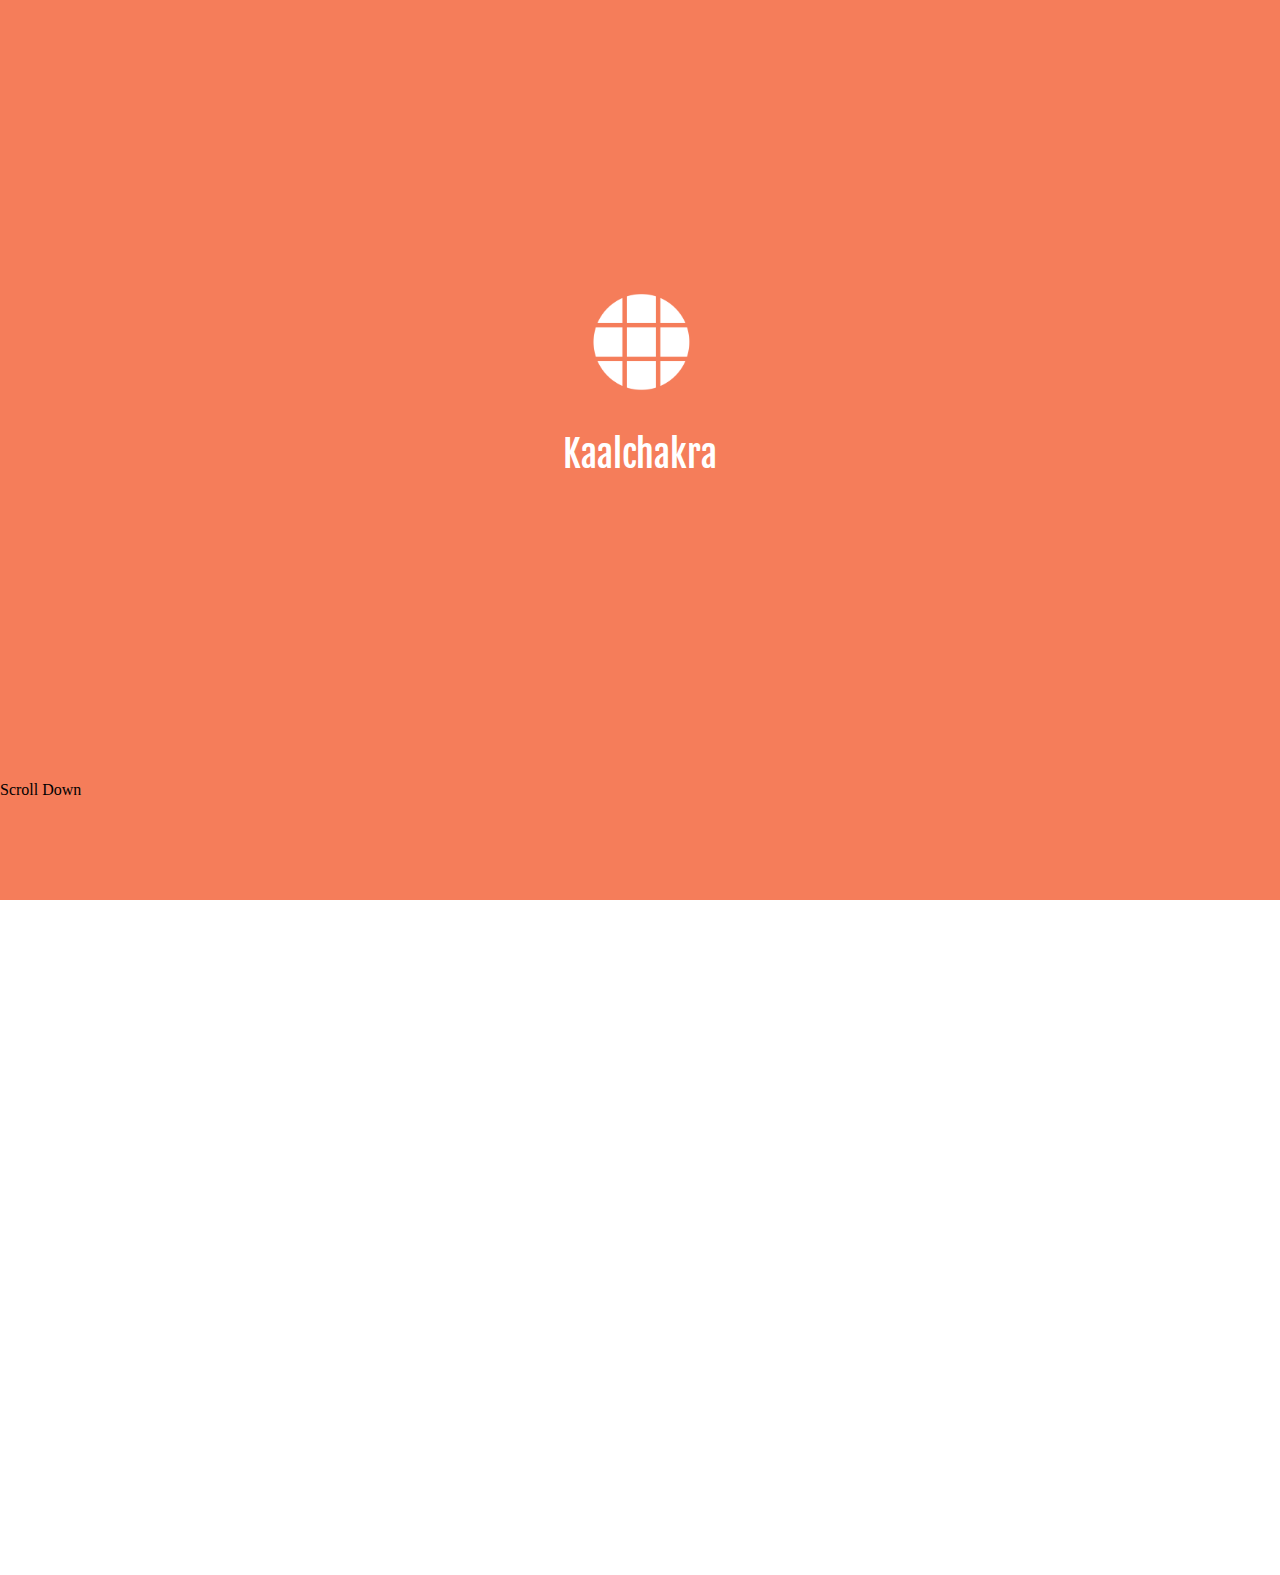
==== commit 6ec0be6f: "Add files via upload" ====
--- a/chart2.html
+++ b/chart2.html
@@ -5,15 +5,16 @@
         <title>Kundali</title>
         <link rel="stylesheet" href="css/chartstyle.css"></link>
         <link href="fonts/font-awesome/css/all.css" rel="stylesheet">
-        <link  href="css/datepicker.css" rel="stylesheet">
+        <link type="text/css" href="css/jquery.simple-dtpicker.css" rel="stylesheet" />
         <link href="https://fonts.googleapis.com/css?family=Anton|Bitter:400,700|Fjalla+One|Playfair+Display:400,400i,700,900|Teko:300,400,500,600,700&display=swap&subset=devanagari" rel="stylesheet">
         <link href="https://fonts.googleapis.com/css?family=Shadows+Into+Light&display=swap" rel="stylesheet">
 
         <script src="js/jquery-1.10.1.min.js"></script>
         <script src="js/jquery-ui.js"></script>
         
-        <!--<script src="js/datepicker.js"></script>-->
+        
         <script src="js/lodash.js"></script>
+        <script src="js/jquery.simple-dtpicker.js"></script>
 
         <script src="js/d3.v4.min.js" charset="utf-8"></script>
         <script src="js/d3.timeline.js"></script>
@@ -33,7 +34,13 @@
             </div>
         </div>
         <div class="flex">
-            <div class="flex_footer"></div>
+            <div class="flex_footer">
+                <section id="section10" class="demo">
+                  
+                  <a href="#thanks"><span></span></a>
+                  <p>Scroll Down</p>
+                </section>
+            </div>
             <div class="flex_info">
                 <div class="break"></div>
                 <div class="flex_logo"></div>
@@ -41,6 +48,8 @@
                     <p>Kaalchakra</p>
                     <p>Kaalchakra</p>
                 </div>
+                
+                
                 <div class="break"></div>
                 <div class="flex_content">
                     
@@ -79,13 +88,13 @@
                         <div class="ampm">pm</div>
                     </div>
                     <div class="pickdate">
-                        <input data-toggle="datepicker">
-                        <textarea data-toggle="datepicker"></textarea>
-                        <div data-toggle="datepicker" class="ye"></div>
+                        <div class="date_picker">
+                            <input id="datepick" placeholder="click here" type="text">
+                        </div>
                     </div>
                     <div class="sub-menu1">
                         <p class="sub-menu-item">Geocentricity</p>
-                        <p class="sub-menu-item">Zodiac Band</p>
+                        <p class="sub-menu-item">Rashi-Nakshatra</p>
                         <p class="sub-menu-item">Luni-Solar Calendar</p>
                     </div>
                     <div class="sub-menu2">
@@ -118,9 +127,11 @@
                                 <p>Sun is the only planet orbiting outside the band.</p>
                             
                         </div>
+                         <div class="img" id="two"></div>
                         <div class="text">
                             <p>Panchang follows a geo-centric planetary system, assuming earth to be in the center with 7 planets orbiting around it.</p>
                         </div>
+                         <div class="img" id="three"></div>
                         <div class="text">
                             <p>As viewed from earth all the planetary orbits are slightly inclined and falls withing a band spreading 8° either side of the equator, making a 16° wide elliptical band around the earth called the Zodiac band.</p>
 
@@ -130,14 +141,14 @@
                         <p class="title">Rashi-Nakshatra</p>
                         <div class="main-graphic">
                             <h1>Rashi</h1>
-                            <div class="img" id="one">Eccliptic divided into 12 parts</div>
+                            <div class="img" id="one"></div>
                             <p>Each Rashi has been named after a constellation falling in that sector of the ellipse.<br>These corresponds to 12 solar months.</p>
-                            <div class="img" id="two"> All rashis</div>
+                            <div class="img" id="two"></div>
                             <h1>Nakshatra</h1>
                             <p>The term has come either from "Naks"+"Shetra" meaning "Sky Map" or "Naksha"+"Tara" meaning "Star Map".<br><p>
                             <div class="img" id="three">Eccliptic divided into 27 parts include Pada</div>
                              <p>   These are knows as the lunar mansion as they correspond the path of moon. These are further subdivided into 4 Padas each for making the Nakshatras relatable to Rashi. Total 108 Padas completes 12 Rashis making 9 padas accounting for a Rashi. These Padas don't have specific names and are just called 1,2,3&4.</p>
-                            <div class="img" id="four"> All 27 Nakshatras</div>
+                            <div class="img" id="four"></div>
                         </div>
                         <div class="text">
                              <p>For easy refernecing the ellipse has been divided into <b>12 equal angles(30° ease)</b>, knows as <b>Rashi(Zodiac sign)</b>.</p>
@@ -186,7 +197,9 @@
                         </label>
                     </div>
                     <div class="timel hide">
-                        <div class="timeline"></div>
+                        <div class="timeline">
+                            <div class="move"></div>
+                        </div>
                         <div class="y-axis">
                             <p>Karana</p>
                             <p>Yoga</p>
@@ -203,8 +216,8 @@
                         <div class="default show">
                             <div class="break"></div>
                             <h1>Panchang</h1>
-                            <div class="img" id="one"> sector of wheel</div>
-                            <div class="img" id="two">kundali</div>
+                            <div class="img" id="one"> </div>
+                            <div class="img" id="two"></div>
                             <p>Click on any of these circles to know more about about these values</p>
                         </div>
                         <div id="Vaara" >
--- a/css/chartstyle.css
+++ b/css/chartstyle.css
@@ -39,6 +39,96 @@
 .container{
 	width: 100vw;
 }
+.container>g>.upar, .container>g>.side{
+	position:absolute;
+	color: black;
+	font-family: bitter;
+	width: 10vh;
+	font-size: 1.1vh;
+
+}
+.container>g>.upar{
+	top: 0;
+	left: 50%;
+}
+.container>g>.side{
+	top: 50%;
+	left: 100%;
+}
+g>.cap{
+	transform: translate(1%,-47.5%);
+    font-size: 1vh;
+    fill: #a7a7a7;
+}
+g>.capi{
+	transform: translate(1%,-47.5%);
+    font-size: 1vh;
+    fill: #a7a7a7;
+}
+.cap#one{
+	transform: translate(1%,-47.5%);
+}
+.cap#two{
+	transform: translate(1%,-46%);
+}
+.cap#three{
+	transform: translate(1%,-44.5%);
+}
+.cap#four{
+	transform: translate(1%,-43%);
+}
+.cap#five{
+	transform: translate(1%,-41.5%);
+}
+
+.capi#one{
+	transform: translate(37.5%,2.5%);
+}
+.capi#two{
+	transform: translate(37.5%,3.8%);
+}
+.capi#three{
+	transform: translate(37.5%,5%);
+}
+.capi#four{
+	transform: translate(37.5%,6.4%);
+}
+.capi#five{
+	transform: translate(37.5%,8%);
+}
+
+	
+
+.upar#one{
+	transform: translate(5.2vh,-38vh);
+}
+.upar#two{
+	transform: translate(5.2vh,-36.8vh);
+}
+.upar#three{
+	transform: translate(5.2vh,-35.6vh);
+}
+.upar#four{
+	transform: translate(5.2vh,-34.4vh);
+}
+.upar#five{
+	transform: translate(5.2vh,-33.2vh);
+}
+.side#one{
+	transform: translate(34.2vh,2vh);
+}
+.side#two{
+	transform: translate(34.2vh,3vh);
+}
+.side#three{
+	transform: translate(34.2vh,4.1vh);
+}
+.side#four{
+	transform: translate(34.2vh,5.2vh);
+}
+.side#five{
+	transform: translate(34.2vh,6.3vh);
+}
 .main{
 	height: 80vh;
 	display: block;
@@ -68,6 +158,7 @@
 	width: 80%;
 	position: relative;
 	left: 10%;
+	z-index: 2;
 }
 .logo{
 	width: 40%;
@@ -96,7 +187,7 @@
     font-family: Fjalla one;
     color: #e27d60;
     transition: all 0.3s cubic-bezier(0.53,-0.35, 0, 1.03);
-    top: 1vh;
+    
     position: relative;
     padding: 2.5vh 2vw;
 }
@@ -175,16 +266,18 @@
 	display: block;
 }
 .arc path, .arc1 path, .arc2 path, .arc3 path{
-	fill: #f57d5a !important;
+	fill: #ffc7b6 !important;
 }
 .arc path, .arc1 path, .arc2 path, .arc3 path, .arc4 path, .arc5 path{
-	stroke: #f9f6f8  !important;
+	stroke: #f57d5a  !important;
+	stroke-width:2.5;
 }
 .arc4 path, .arc5 path{
 	fill: #f9f6f8 !important;
 }
 .arc4 path, .arc5 path{
 	stroke: #e27d60 !important;
+	stroke-width:1.5 !important;
 }
 
 hr{
@@ -221,6 +314,7 @@
 	  width: 2.8vw;
 	  height: 1.7vw;
 	  z-index: 1;
+	  display: none;
 	}
 
 	.switch input { 
@@ -350,7 +444,28 @@
 		position: absolute;
 	}
 	.pickdate{
-		display:none;
+		position: absolute;
+	    height: 0vh;
+	    width: 37.5vh;
+	    top: 10vh;
+	    left: 52vw;
+		background: pink;
+		visibility: none;
+		opacity:0;
+		transition: all 0.5s ease-in-out;
+	}
+	.pickdate.show{
+		visibility: visible;
+		opacity:1;
+		z-index: 2;
+	}
+	#datepick{
+		    position: absolute;
+		    right: 0;
+		    height: 5vh;
+		    top: -5.5vh;
+		    width: 19vh;
+		    opacity: 0;
 	}
 	.logo>#logo{
     height: 5vh;
@@ -369,6 +484,7 @@
 	width: 100vw;
 	height: 100vh;
 	background:#f57d5a;
+	/*background:#fff; */
 	opacity: 1;
 	position: absolute; 
 	z-index: 3;
@@ -612,7 +728,7 @@
 	padding: 10px 0px;
     background: #f57d5a;
     visibility: hidden;
-    transform:translate(0, 50%);
+    transform:translate(0, 0);
 	opacity: 0;
 	transition: transform 0.6s ease-in-out, opacity 0.3s ease-in-out 0.2s; 
 	position: absolute;
@@ -621,7 +737,7 @@
 .sub-menu1.show{
 	visibility: visible !important;
 	opacity: 1;
-	transform:translate(0,107%) !important; 
+	transform:translate(0,10vh) !important; 
 }
 .sub-menu2.show{
 	visibility: visible !important;
@@ -636,6 +752,21 @@
 	font-family: "fjalla one";
 
 
+}
+.rashinames{
+	font-family: bitter;
+	font-size: 0.8vh;	
+	fill: white;
+}
+.naknames{
+	font-family: bitter;
+	font-size: 0.8vh;	
+	fill: white;
+}
+.yognames{
+	font-family: bitter;
+	font-size: 0.8vh;	
+	fill: white;
 }
 .kundali_wheel{
 	transition: transform 0.6s ease-in-out 0.2s, visibility 0.5s ease-in-out 0.6s, opacity 0.6s ease-in-out ;
@@ -697,6 +828,77 @@
 	width:100%;
 	position: relative;
 }
+#geo-centric>.main-graphic>.img#one{
+	background-image: url(../img/planets.png);
+    height: 21vw;
+    width: 100%;
+    background-size: contain;
+    background-repeat: no-repeat;
+}
+#geo-centric>.main-graphic>.img#two{
+	background-image: url(../img/geomodel.png);
+    height: 35vw;
+    width: 100%;
+    background-size: contain;
+    background-repeat: no-repeat;
+}
+#geo-centric>.main-graphic>.img#three{
+	background-image: url(../img/zodiacband.png);
+    height: 27vw;
+    width: 100%;
+    background-size: contain;
+    background-repeat: no-repeat;
+}
+#Rashi-Nakshatra>.main-graphic>.img#one{
+	background-image: url(../img/rashi.png);
+    height: 37vw;
+    width: 100%;
+    background-size: contain;
+    background-repeat: no-repeat;
+}
+#Rashi-Nakshatra>.main-graphic>.img#two{
+	background-image: url(../img/Rashis.png);
+    height: 21vw;
+    width: 100%;
+    background-size: contain;
+    background-repeat: no-repeat;
+}
+/*#Rashi-Nakshatra>.main-graphic>.img#three{
+	background-image: url(../img/planets.png);
+    height: 21vw;
+    width: 100%;
+    background-size: contain;
+    background-repeat: no-repeat;
+}*/
+#calendar>.main-graphic>.img#one{
+	background-image: url(../img/Nakshatra.png);
+    height: 39vw;
+    width: 100%;
+    background-size: contain;
+    background-repeat: no-repeat;
+}
+#calendar>.main-graphic>.img#two{
+	background-image: url(../img/Nakshatra.png);
+    height: 39vw;
+    width: 100%;
+    background-size: contain;
+    background-repeat: no-repeat;
+}
+#calendar>.main-graphic>.img#three{
+	background-image: url(../img/Nakshatra.png);
+    height: 39vw;
+    width: 100%;
+    background-size: contain;
+    background-repeat: no-repeat;
+}
+#calendar>.main-graphic>.img#four{
+	background-image: url(../img/tithis.png);
+    height: 39vw;
+    width: 100%;
+    background-size: contain;
+    background-repeat: no-repeat;
+}
+
 #Vaara>.img#one{
 	background-image: url(../img/vaara.png);
     height: 33vh;
@@ -740,6 +942,7 @@
 	position: absolute;
 	transform:translate(-50%, 0);
 	opacity: 0; 
+	display: none;
 	transition: all 0.4s ease-in-out;
 }
 .panel.big{
@@ -747,6 +950,7 @@
     background: #ffffff00;
 	opacity: 1;
 	transform: translate(0,0); 
+	display: block;
 }
 .panel .title{
 	font-family: bitter;
@@ -762,6 +966,7 @@
 	background: #c5cccc;
     width: 50vw;
     height: 34vw;
+    padding: 0 0 0 2vw;
     position: absolute;
     top: 14vh;
     left: 7vw;
@@ -770,30 +975,65 @@
     overflow: -moz-scrollbars-none;
     -ms-overflow-style: none;
 }
+.main-graphic>.img{
+	    position: relative;
+    width: 100%;
+    height: auto;
+}
+
+.main-graphic>p{
+	font-family: bitter;
+    color: #757575;
+    font-size: 1.5vh;
+    padding: 0 5vw 0 1vw;
+}
 .main-graphic::-webkit-scrollbar { width: 0 !important }
 .panel .text{
-	position: absolute;
+	position: relative;
     font-family: bitter;
     width: 19vw;
     font-size: 2vh;
     left: 55vw;
     top: 10vw;
 }
+.default>.img#one{
+	background-image: url(../img/kundaliwheel.png);
+    background-size: contain;
+    background-repeat: no-repeat;
+	visibility: hidden;
+	opacity: 0;
+}
+.default>.img#two{
+	/*background-image:url("../img/timeline.png"); */   
+	visibility: hidden;
+	opacity: 0;
+}
+.default>#one.show{
+	height: 57vh;
+	visibility: visible;
+	opacity: 1;
+}
+.default>#two.show{
+
+	visibility: visible;
+	opacity: 1;
+}
+
 .timel{
 	width: 100%;
-	height: 80%;
-	position: relative;
-	top: 20%;
-	left: 0%;
-	opacity: 1;
-	visibility: visible;
-	background:#27272700; 
-	overflow: hidden;
-	transition: all 0.5s ease-in-out;
+    height: 100%;
+    position: relative;
+    /* top: 20%; */
+    left: 0%;
+    opacity: 1;
+    visibility: visible;
+    background: #27272700;
+    overflow: hidden;
+    transition: all 0.5s ease-in-out;
 }
 .timeline{
 	width: 95%;
-	height: 74%;
+	height: 80%;
 	position: relative;
 	top: 20%;
 	left: 10%;
@@ -806,6 +1046,7 @@
 .timel.hide{
 	opacity: 0;
 	visibility: hidden;
+	left: -100%;
 
 }
 .y-axis{
@@ -816,26 +1057,110 @@
 	text-align: right;
 	font-size: 1.5vh;
 	position: absolute;
-	top: 14%;
+	bottom: 0.6vh;
     left: -2%;
 }
+.timeline>.move{
+	height: 30vh;
+	width: 0.5vh;
+	background: black;
+	position: absolute;
+	bottom: 0; 
+	z-index: 3;
+}
+.timeline>.move>p{
+	position: absolute;
+	color: black;
+	font-size: 2vh;
+	font-family: bitter;
+	width: 10vw;
+}
+.timeline>.move>p:nth-child(1){
+	top:5vh;
+	left: 1vh;
+}
+.timeline>.move>p:nth-child(2){
+	top:10vh;
+	left: 1vh;
+}
+.timeline>.move>p:nth-child(3){
+	top:14.7vh;
+	left: 1vh;
+}
+.timeline>.move>p:nth-child(4){
+	top:19.5vh;
+	left: 1vh;
+}
+
+.move>.sun{
+	height: 5vh;
+	width: 5vh;
+	top: -2vh;
+	left: -2.2vh;
+	position: absolute;
+	background-image: url(../img/sun.png);
+    background-size: contain;
+	border-radius: 50%; 
+}
+.sun>p{
+	position: absolute;
+	color: black;
+	width: 10vh;
+	font-family: bitter;
+}
+.sun>p:nth-child(1){
+	left: 5vh;
+    top: -1vh;
+    font-size: 1vh;
+    color: #9e9e9e;
+    /* font-weight: bold; */
+}
+.sun>p:nth-child(2){
+	left: 5vh;
+    top: -0.8vh;
+    font-weight: bold;
+}
+.sun>p:nth-child(3){
+	    left: 5vh;
+    top: 1.8vh;
+    font-size: 1vh;
+    color: #9e9e9e;
+    /* font-weight: bold; */
+}
+.sun>p:nth-child(4){
+	    left: 5vh;
+    top: 2.1vh;
+}
+.move>.moon{
+	height: 5vh;
+	width: 5vh;
+	top: -10vh;
+	position: absolute;
+	background:gray;
+	border-radius: 50%; 
+}
+
+
+
+
 .y-axis>p{
 	bottom: 0;
     position: absolute;
     right: 0;
 }
 .y-axis>p:nth-child(1){
-	bottom: 24vh;
+	bottom: 21.5vh;
 }
 .y-axis>p:nth-child(2){
-	bottom: 18.5vh;
+	bottom: 16.7vh;
 }
 .y-axis>p:nth-child(3){
-	bottom: 12.5vh;
+	bottom: 12vh;
 }
 .y-axis>p:nth-child(4){
 	bottom: 7vh;
 }
+
 .x-axis-mon>path{
 	stroke: rgba(0,0,0,0);
 }
